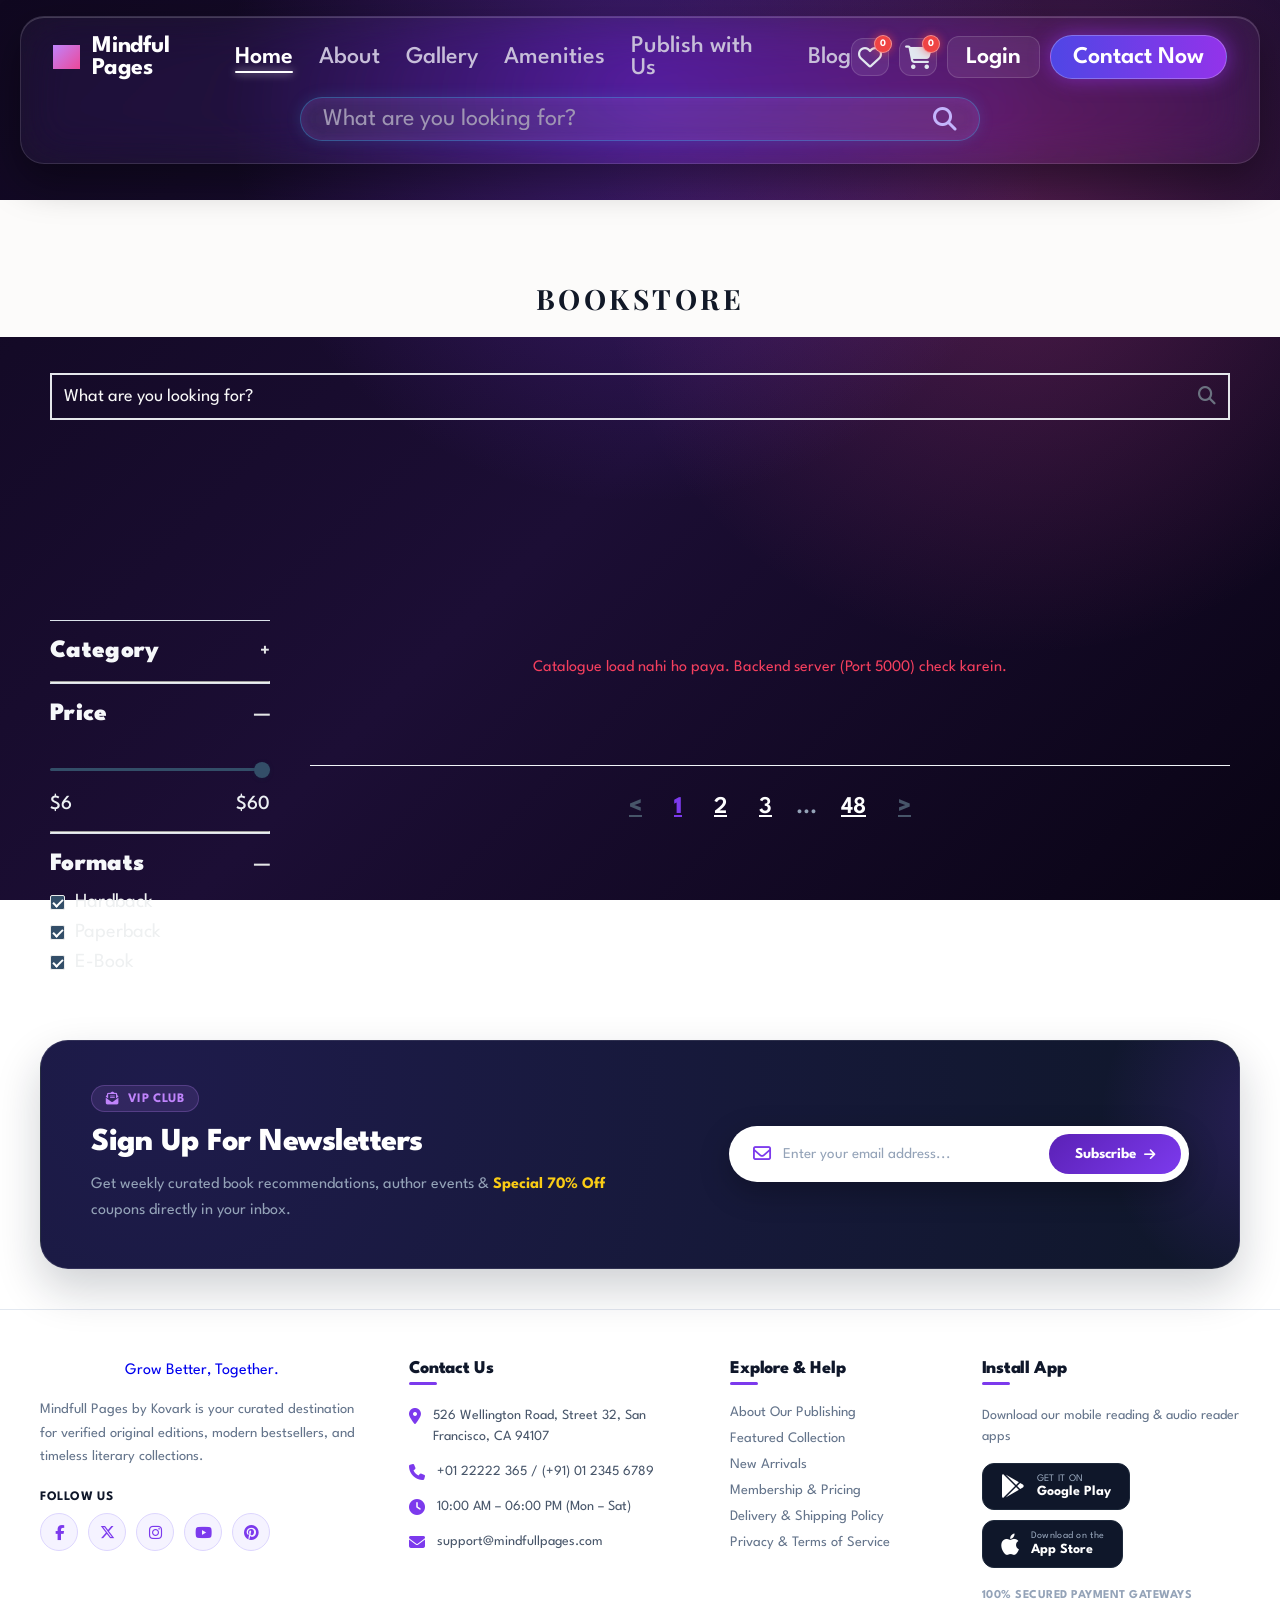
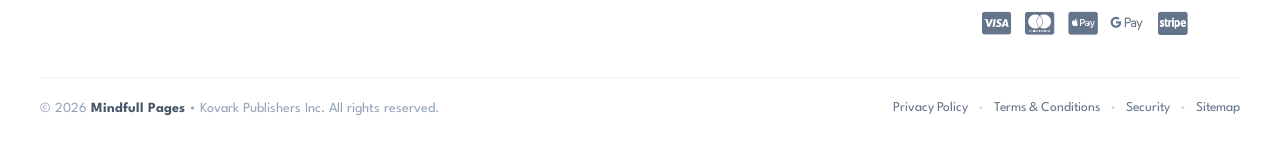
==== gallery.html @ 1dd11386 "first commit" ====
<!DOCTYPE html>
<html lang="en">

<head>
    <meta charset="UTF-8" />
    <meta name="viewport" content="width=device-width, initial-scale=1.0" />
    <title>Bookstore Gallery | Mindful Pages</title>

    <!-- Font Awesome Icons -->
    <link rel="stylesheet" href="https://cdnjs.cloudflare.com/ajax/libs/font-awesome/6.5.1/css/all.min.css" />

    <!-- Google Fonts: League Spartan & Playfair Display -->
    <link rel="stylesheet"
        href="https://fonts.googleapis.com/css2?family=League+Spartan:wght@300;400;500;600;700;800&family=Playfair+Display:wght@600;700;800&display=swap" />

    <!-- Global & Page CSS -->
    <link rel="stylesheet" href="css/global.css" />
    <link rel="stylesheet" href="css/home.css" />
    <link rel="stylesheet" href="css/gallery.css" />
    <link rel="stylesheet" href="css/Products.css" />
    
    <link rel="stylesheet" href="css/Footer.css" />
</head>

<body>

   <!-- 1. Header Section -->
   <section id="header">
  <div class="floating-navbar-container">
    <nav class="floating-navbar">
      
      <!-- Top Row: Logo, Menu, Action Buttons -->
      <div class="nav-top-row">
        <!-- Logo -->
        <a href="index.html" class="nav-brand">
          <i class="fa-solid fa-book-open brand-icon"></i>
          <div>
            <span class="brand-text">Mindful Pages</span>
          </div>
        </a>

        <!-- Navigation Links -->
        <ul class="nav-menu">
          <li><a href="index.html" class="nav-item active">Home</a></li>
          <li><a href="about.html" class="nav-item">About</a></li>
          <li><a href="gallery.html" class="nav-item">Gallery</a></li>
          <li><a href="amenities.html" class="nav-item">Amenities</a></li>
          <li><a href="publish.html" class="nav-item">Publish with Us</a></li>
          <li><a href="blog.html" class="nav-item">Blog</a></li>
        </ul>

        <!-- Right Side Button Group -->
        <div class="nav-btn-group">
          <!-- Wishlist -->
          <button type="button" class="btn-nav-icon nav-wishlist-icon" id="openWishlistBtn" aria-label="Wishlist">
            <i class="fa-regular fa-heart"></i>
            <span class="cart-badge-count" id="navWishlistCount">0</span>
          </button>

          <!-- Cart with Purple Badge -->
          <button type="button" class="btn-nav-icon" id="openCartBtn" aria-label="Cart">
            <i class="fa-solid fa-cart-shopping"></i>
            <span class="cart-badge-count" id="navCartCount">8</span>
          </button>

          <!-- Login Capsule -->
          <button class="btn-login" id="openLoginModal">Login</button>

          <!-- Glowing Contact Button -->
          <a href="#contact" class="btn-contact">Contact Now</a>
        </div>
      </div>

      <!-- Center Floating Search Bar (Card ke andar bottom-centered) -->
      <div class="home-search-box">
        <input 
          type="text" 
          id="homeSearchInput" 
          placeholder="What are you looking for?" 
          autocomplete="off" 
        />
        <button type="button" id="homeSearchBtn" aria-label="Search">
          <i class="fa-solid fa-magnifying-glass"></i>
        </button>
      </div>

    </nav>
  </div>
</section>

    <!-- 2. Header Title "BOOKSTORE" -->
    <div class="bookstore-top-bar">
        <h1 class="bookstore-title">BOOKSTORE</h1>
    </div>

    <!-- 3. Search Bar Container (Bugs: Fixed missing visual position) -->
    <div class="gallery-search-section">
        <div class="search-input-wrapper">
            <input type="text" id="gallerySearchInput" placeholder="What are you looking for?" />
            <button type="button" class="gallery-search-btn" aria-label="Submit Search">
                <i class="fa-solid fa-magnifying-glass"></i>
            </button>
        </div>
    </div>

    <!-- 4. Main Catalog Section (Fixed Sidebar + 4-Col Grid Height Overflow) -->
    <main class="gallery-layout-container">

        <!-- Left Filter Sidebar -->
        <!-- Left Filter Sidebar -->
      <aside class="gallery-sidebar">
  <!-- 1. Category Accordion -->
  <div class="filter-group">
    <div class="filter-heading" id="catHeading">
      <span>Category</span>
      <span class="toggle-icon">+</span>
    </div>
    <ul class="category-list collapsed" id="catList">
      <li class="cat-item active" data-category="all">All</li>
      <li class="cat-item" data-category="history">History</li>
      <li class="cat-item" data-category="spirit">Body, Mind & Spirit</li>
      <li class="cat-item" data-category="selfhelp">Self-Help</li>
      <li class="cat-item" data-category="business">Business & Economics</li>
      <li class="cat-item" data-category="fitness">Health & Fitness</li>
      <li class="cat-item" data-category="philosophy">Philosophy</li>
      <li class="cat-item" data-category="scifi">Sci-Fi</li>
      <li class="cat-item" data-category="fantasy">Fantasy</li>
    </ul>
  </div>

  <hr class="filter-divider" />

  <!-- 2. Price Range Slider -->
  <div class="filter-group">
    <div class="filter-heading" id="priceHeading">
      <span>Price</span>
      <span class="toggle-icon">—</span>
    </div>
    <div class="filter-body" id="priceBody">
      <div class="price-slider-wrap">
        <input type="range" id="priceRange" min="6" max="60" value="60" step="1" />
      </div>
      <div class="price-limits">
        <span>$6</span>
        <span id="priceValDisplay">$60</span>
      </div>
    </div>
  </div>

  <hr class="filter-divider" />

  <!-- 3. Formats Checkboxes -->
  <div class="filter-group">
    <div class="filter-heading" id="formatHeading">
      <span>Formats</span>
      <span class="toggle-icon">—</span>
    </div>
    <div class="filter-body" id="formatBody">
      <label class="custom-checkbox">
        <input type="checkbox" name="format" value="hardback" checked />
        <span class="checkmark"></span>
        <span class="label-text">Hardback</span>
      </label>
      <label class="custom-checkbox">
        <input type="checkbox" name="format" value="paperback" checked />
        <span class="checkmark"></span>
        <span class="label-text">Paperback</span>
      </label>
      <label class="custom-checkbox">
        <input type="checkbox" name="format" value="ebook" checked />
        <span class="checkmark"></span>
        <span class="label-text">E-Book</span>
      </label>
    </div>
  </div>
</aside>

        <!-- Right Books Section -->
        <section class="gallery-content">
          <div class="book-grid" id="bookGrid">
    <!-- Purane static cards yahan se hata diye gaye hain -->
  </div>

            <!-- Bottom Pagination -->
            <nav class="gallery-pagination" id="galleryPagination" aria-label="Book pages">
                <a href="#" class="page-arrow" aria-label="Previous">&lt;</a>
                <a href="#" class="page-num active">1</a>
                <a href="#" class="page-num">2</a>
                <a href="#" class="page-num">3</a>
                <span class="page-dots">...</span>
                <a href="#" class="page-num">48</a>
                <a href="#" class="page-arrow" aria-label="Next">&gt;</a>
            </nav>
        </section>
    </main>
    <!-- 9. Newsletter Section -->
    <section id="newsletter" class="newsletter-section section-p1">
        <div class="newsletter-card">
            <div class="news-text-content">
                <span class="news-tag">
                    <i class="fa-solid fa-envelope-open-text"></i> VIP Club
                </span>
                <h3 class="news-title">Sign Up For Newsletters</h3>
                <p class="news-desc">
                    Get weekly curated book recommendations, author events & <span class="highlight">Special 70%
                        Off</span> coupons directly in your inbox.
                </p>
            </div>

            <form class="news-form-container" id="newsletterForm" novalidate>
                <div class="news-input-box">
                    <i class="fa-regular fa-envelope news-input-icon"></i>
                    <input type="email" id="newsEmail" placeholder="Enter your email address..." autocomplete="email"
                        required />
                </div>
                <button type="submit" class="news-submit-btn" id="newsSubmitBtn">
                    <span class="btn-text">Subscribe</span>
                    <i class="fa-solid fa-arrow-right btn-icon"></i>
                </button>
            </form>
        </div>
    </section>

    <!-- 10. Main Footer Section -->
    <footer id="footer2" class="main-footer section-p1">
        <div class="footer-container">
            <!-- Col 1: Brand & Socials -->
            <div class="footer-col brand-col">
                <a href="index.html" class="nav-brand footer-brand">
                    <span class="brand-text">Kovark</span>
                    <span class="brand-subtext">Grow Better, Together.</span>
                </a>
                <p class="brand-about">
                    Mindfull Pages by Kovark is your curated destination for verified original editions, modern
                    bestsellers, and timeless literary collections.
                </p>
                <div class="footer-social-wrap">
                    <span class="social-label">Follow Us</span>
                    <div class="social-icons">
                        <a href="#" aria-label="Facebook"><i class="fa-brands fa-facebook-f"></i></a>
                        <a href="#" aria-label="X Twitter"><i class="fa-brands fa-x-twitter"></i></a>
                        <a href="#" aria-label="Instagram"><i class="fa-brands fa-instagram"></i></a>
                        <a href="#" aria-label="YouTube"><i class="fa-brands fa-youtube"></i></a>
                        <a href="#" aria-label="Pinterest"><i class="fa-brands fa-pinterest"></i></a>
                    </div>
                </div>
            </div>

            <!-- Col 2: Contact Information -->
            <div class="footer-col contact-col">
                <h4 class="col-heading">Contact Us</h4>
                <ul class="contact-list">
                    <li>
                        <i class="fa-solid fa-location-dot"></i>
                        <span>526 Wellington Road, Street 32, San Francisco, CA 94107</span>
                    </li>
                    <li>
                        <i class="fa-solid fa-phone"></i>
                        <span>+01 22222 365 / (+91) 01 2345 6789</span>
                    </li>
                    <li>
                        <i class="fa-solid fa-clock"></i>
                        <span>10:00 AM – 06:00 PM (Mon – Sat)</span>
                    </li>
                    <li>
                        <i class="fa-solid fa-envelope"></i>
                        <span>support@mindfullpages.com</span>
                    </li>
                </ul>
            </div>

            <!-- Col 3: Quick Links -->
            <div class="footer-col links-col">
                <h4 class="col-heading">Explore & Help</h4>
                <ul class="footer-links">
                    <li><a href="#about">About Our Publishing</a></li>
                    <li><a href="#featured-products">Featured Collection</a></li>
                    <li><a href="#new-arrivals">New Arrivals</a></li>
                    <li><a href="#pricing">Membership & Pricing</a></li>
                    <li><a href="#">Delivery & Shipping Policy</a></li>
                    <li><a href="#">Privacy & Terms of Service</a></li>
                </ul>
            </div>

            <!-- Col 4: App Downloads & Payments -->
            <div class="footer-col install-col">
                <h4 class="col-heading">Install App</h4>
                <p class="app-sub">Download our mobile reading & audio reader apps</p>

                <div class="app-store-btns">
                    <a href="#" class="store-pill">
                        <i class="fa-brands fa-google-play"></i>
                        <div>
                            <small>GET IT ON</small>
                            <strong>Google Play</strong>
                        </div>
                    </a>
                    <a href="#" class="store-pill">
                        <i class="fa-brands fa-apple"></i>
                        <div>
                            <small>Download on the</small>
                            <strong>App Store</strong>
                        </div>
                    </a>
                </div>

                <span class="payment-label">100% Secured Payment Gateways</span>
                <div class="payment-gateways">
                    <i class="fa-brands fa-cc-visa"></i>
                    <i class="fa-brands fa-cc-mastercard"></i>
                    <i class="fa-brands fa-cc-apple-pay"></i>
                    <i class="fa-brands fa-google-pay"></i>
                    <i class="fa-brands fa-cc-stripe"></i>
                </div>
            </div>
        </div>

        <!-- Bottom Copyright Bar -->
        <div class="footer-bottom-bar">
            <p class="copyright-text">
                © 2026 <strong>Mindfull Pages</strong> • Kovark Publishers Inc. All rights reserved.
            </p>
            <div class="footer-legal-links">
                <a href="#">Privacy Policy</a>
                <span class="sep">•</span>
                <a href="#">Terms & Conditions</a>
                <span class="sep">•</span>
                <a href="#">Security</a>
                <span class="sep">•</span>
                <a href="#">Sitemap</a>
            </div>
        </div>
    </footer>

    <!-- JS Modular Controller & Logic -->
    <script src="js/gallery.js"></script>
    <script src="js/common.js"></script>

  
</body>

</html>
---- css/global.css ----
@import url('https://fonts.googleapis.com/css2?family=League+Spartan:wght@300;400;500;600;700;800;900&display=swap');

@import url('https://fonts.googleapis.com/css2?family=Plus+Jakarta+Sans:wght@400;500;600;700;800&display=swap');

:root {
  --bg-dark: #0f0720;
  --text-main: #ffffff;
  --text-muted: #a39bb8;
  --primary-purple: #7c3aed;
  --primary-indigo: #4f46e5;
  --glass-bg: rgba(255, 255, 255, 0.07);
  --glass-border: rgba(255, 255, 255, 0.12);
  --glass-blur: blur(14px);
  --gradient-accent: linear-gradient(90deg, #f43f5e 0%, #fb923c 100%);
  --btn-gradient: linear-gradient(135deg, #7c3aed 0%, #4f46e5 100%);
}

* {
  margin: 0;
  padding: 0;
  box-sizing: border-box;
  font-family: 'League Spartan', sans-serif;
}

body {
 font-family: 'Plus Jakarta Sans', sans-serif;
  color: var(--text-main);
  background: 
    radial-gradient(circle at 75% 35%, rgba(21, 172, 199, 0.35) 0%, transparent 50%),
    radial-gradient(circle at 20% 15%, rgba(244, 244, 247, 0.25) 0%, transparent 45%),
    linear-gradient(135deg, #f7f7f7 0%, #1e0d38 50%, #ffffff 100%);
  background-attachment: fixed;
  min-height: 100vh;
}

/* Glassmorphism utility */
.glass-box {
  background: var(--glass-bg);
  backdrop-filter: var(--glass-blur);
  -webkit-backdrop-filter: var(--glass-blur);
  border: 1px solid var(--glass-border);
}

/* Har section ka fixed responsive container taaki content dono taraf se barabar space chode */
#hero,
#feature,
#product1,
#sm-banner,
#banner3,
#footer,
#footer2 {
  width: 100%;
  max-width: 1740px; /* Standard wide screen layout */

  margin-right: auto;
  box-sizing: border-box;
}

/* Left aur Right standard padding */
.section-p1 {
  padding: 50px 40px;
}

/* .section-m1 {
  margin-top: 50px;
  margin-bottom: 50px;
} */

@media (max-width: 1200px) {
  .section-p1 {
    padding: 40px 30px;
  }
}

@media (max-width: 799px) {
  .section-p1 {
    padding: 30px 20px;
  }
}

/* ================= GLOBAL FLOATING NAVBAR ICONS & BADGES ================= */
.nav-wishlist-icon {
    background: #fee2e2 !important;
    color: #ef4444 !important;
    border: none;
    cursor: pointer;
    border-radius: 50%;
    width: 40px;
    height: 40px;
    display: inline-flex;
    align-items: center;
    justify-content: center;
    position: relative;
    transition: transform 0.2s ease;
}

.nav-wishlist-icon:hover {
    transform: scale(1.08);
}

.nav-wishlist-icon i {
    font-size: 18px;
    color: #ef4444;
}

.cart-badge-count {
    position: absolute;
    top: -3px;
    right: -3px;
    background: #ef4444;
    color: #ffffff;
    font-size: 11px;
    font-weight: 700;
    min-width: 18px;
    height: 18px;
    border-radius: 50%;
    display: flex;
    align-items: center;
    justify-content: center;
    padding: 0 3px;
    box-sizing: border-box;
}

/* ================= UNIVERSAL OVERLAY ================= */
.global-drawer-overlay {
    position: fixed;
    top: 0;
    left: 0;
    width: 100vw;
    height: 100vh;
    background: rgba(246, 246, 247, 0.5);
    backdrop-filter: blur(2px);
    z-index: 9998;
    opacity: 0;
    visibility: hidden;
    transition: all 0.3s ease;
}

.global-drawer-overlay.active {
    opacity: 1;
    visibility: visible;
}

/* ================= SLIDE-OUT DRAWERS (WISHLIST & CART) ================= */
.global-slide-drawer {
    position: fixed;
    top: 0;
    right: -450px;
    width: 390px;
    max-width: 90vw;
    height: 100vh;
    background: #ffffff;
    box-shadow: -10px 0 35px rgba(0, 0, 0, 0.18);
    z-index: 9999;
    display: flex;
    flex-direction: column;
    transition: right 0.35s cubic-bezier(0.4, 0, 0.2, 1);
    box-sizing: border-box;
}

.global-slide-drawer.open {
    right: 0;
}

.drawer-header {
    display: flex;
    align-items: center;
    justify-content: space-between;
    padding: 22px 20px;
    border-bottom: 1px solid #f1f5f9;
}

.drawer-header h3 {
    margin: 0;
    font-size: 20px;
    font-weight: 700;
    color: #102a43;
}

.drawer-close-btn {
    background: transparent;
    border: none;
    font-size: 22px;
    color: #64748b;
    cursor: pointer;
}

.drawer-items-container {
    flex: 1;
    overflow-y: auto;
    padding: 16px 20px;
    display: flex;
    flex-direction: column;
    gap: 16px;
}

.drawer-item-row {
    display: flex;
    gap: 14px;
    padding-bottom: 14px;
    border-bottom: 1px solid #f1f5f9;
    align-items: flex-start;
}

.drawer-item-thumb {
    width: 70px;
    height: 98px;
    border-radius: 4px;
    overflow: hidden;
    flex-shrink: 0;
    box-shadow: 0 3px 8px rgba(0,0,0,0.08);
}

.drawer-item-thumb img {
    width: 100%;
    height: 100%;
    object-fit: cover;
}

.drawer-item-details {
    flex: 1;
    display: flex;
    flex-direction: column;
}

.drawer-item-title {
    font-size: 15px;
    font-weight: 700;
    color: #102a43;
    margin: 0 0 6px 0;
}

.drawer-item-price {
    font-size: 15px;
    font-weight: 700;
    color: #102a43;
    margin-bottom: 10px;
}

.drawer-action-btn {
    background: #102a43;
    color: #ffffff;
    border: none;
    border-radius: 4px;
    padding: 7px 12px;
    font-size: 13px;
    font-weight: 700;
    cursor: pointer;
    text-align: center;
}

.drawer-action-btn:hover {
    background: #1e3a5f;
}

.drawer-del-btn {
    background: transparent;
    border: none;
    color: #94a3b8;
    cursor: pointer;
    font-size: 16px;
    margin-left: auto;
}

.drawer-del-btn:hover {
    color: #ef4444;
}

/* Cart Bottom Checkout Panel */
.drawer-footer-checkout {
    padding: 20px;
    border-top: 1px solid #f1f5f9;
    background: #fafbfc;
}

.drawer-subtotal {
    display: flex;
    justify-content: space-between;
    font-size: 18px;
    font-weight: 700;
    color: #102a43;
    margin-bottom: 14px;
}

.btn-checkout-now {
    width: 100%;
    padding: 12px 0;
    background: #7c3aed;
    color: #ffffff;
    font-size: 16px;
    font-weight: 700;
    border: none;
    border-radius: 6px;
    cursor: pointer;
}

.btn-checkout-now:hover {
    background: #6d28d9;
}

/* ================= UNIVERSAL LOGIN MODAL ================= */
.global-modal-dialog {
    position: fixed;
    top: 50%;
    left: 50%;
    transform: translate(-50%, -50%) scale(0.95);
    width: 420px;
    max-width: 90vw;
    background: #ffffff;
    border-radius: 12px;
    box-shadow: 0 20px 45px rgba(0, 0, 0, 0.25);
    z-index: 10000;
    padding: 30px;
    box-sizing: border-box;
    opacity: 0;
    visibility: hidden;
    transition: all 0.3s cubic-bezier(0.4, 0, 0.2, 1);
}

.global-modal-dialog.show {
    opacity: 1;
    visibility: visible;
    transform: translate(-50%, -50%) scale(1);
}

.login-modal-header {
    display: flex;
    justify-content: space-between;
    align-items: center;
    margin-bottom: 22px;
}

.login-modal-header h3 {
    margin: 0;
    font-size: 24px;
    font-weight: 700;
    color: #102a43;
}

.login-form-group {
    margin-bottom: 16px;
    display: flex;
    flex-direction: column;
    text-align: left;
}

.login-form-group label {
    font-size: 14px;
    font-weight: 600;
    color: #334e68;
    margin-bottom: 6px;
}

.login-form-group input {
    height: 44px;
    border: 1px solid #cbd5e1;
    border-radius: 6px;
    padding: 0 14px;
    font-size: 15px;
    outline: none;
}

.login-form-group input:focus {
    border-color: #7c3aed;
}

.btn-submit-auth {
    width: 100%;
    height: 46px;
    background: #7c3aed;
    color: #ffffff;
    border: none;
    border-radius: 6px;
    font-size: 16px;
    font-weight: 700;
    cursor: pointer;
    margin-top: 10px;
}

.btn-submit-auth:hover {
    background: #6d28d9;
}

/* Global Toast Popup */
.global-toast-notification {
    position: fixed;
    bottom: 25px;
    right: 25px;
    background: #102a43;
    color: #ffffff;
    padding: 12px 22px;
    border-radius: 8px;
    font-size: 15px;
    font-weight: 600;
    box-shadow: 0 10px 25px rgba(0, 0, 0, 0.2);
    opacity: 0;
    visibility: hidden;
    transform: translateY(20px);
    transition: all 0.3s ease;
    z-index: 10001;
    display: flex;
    align-items: center;
    gap: 10px;
}

.global-toast-notification.active {
    opacity: 1;
    visibility: visible;
    transform: translateY(0);
}
---- css/home.css ----
/* ==========================================================================
   EXACT IMAGE 2 REPLICA NAVBAR STYLES
   ========================================================================== */

/* Outer container ko screen ke top par fix karna */
.floating-navbar-container {
  position: fixed !important;
  top: 16px;
  left: 50%;
  transform: translateX(-50%);
  width: calc(100% - 40px); /* Side se 20px padding banaye rakhega */
  max-width: 1480px;
  z-index: 1000; /* Content ke upar float karega */
  padding: 0 !important;
  background: transparent !important;
}


/* Navbar fixed hone par neeche ka Hero content chhupe na, isliye hero section me top margin/padding */
#header + section,
.hero-container,
main {
  padding-top: 180px !important;
}

/* ==========================================================================
   2. PERFECT FROSTED TRANSPARENCY (GLASS LOOK)
   ========================================================================== */

.floating-navbar {
  /* Halka white tint taaki piche ka violet/purple ambient color clearly dikhe */
  background: rgba(255, 255, 255, 0.04) !important;
  
  /* Frosted glass blur effect */
  backdrop-filter: blur(24px) saturate(160%) !important;
  -webkit-backdrop-filter: blur(24px) saturate(160%) !important;

  /* Subtle border + inner top highlight taaki glass ka 3D edge dikhe */
  border: 1px solid rgba(255, 255, 255, 0.12) !important;
  border-radius: 24px !important;
  box-shadow: 
    0 16px 40px rgba(0, 0, 0, 0.4),
    inset 0 1px 0 rgba(255, 255, 255, 0.18) !important;

  padding: 18px 32px 22px 32px;
  display: flex;
  flex-direction: column;
  gap: 18px;
}

/* ==========================================================================
   3. BODY BACKGROUND GLOW (Transparency dikhane ke liye zaroori)
   ========================================================================== */

/* Glass effect tab tak visually achha nahi lagta jab tak background me light spots na hon */
body {
  background: 
    radial-gradient(circle at 50% 10%, rgba(138, 58, 237, 0.35) 0%, transparent 40%),
    radial-gradient(circle at 80% 25%, rgba(236, 72, 153, 0.25) 0%, transparent 35%),
    linear-gradient(135deg, #100820 0%, #1c0e35 50%, #090414 100%) !important;
  background-attachment: fixed !important;
}

/* 2. Top Bar Flexbox */
.nav-top-row {
  display: flex;
  align-items: center;
  justify-content: space-between;
  width: 100%;
}

/* 3. Brand / Logo */
.nav-brand {
  display: flex;
  align-items: center;
  gap: 12px;
  text-decoration: none;
}

.brand-icon {
  font-size: 1.5rem;
  background: linear-gradient(135deg, #c084fc 0%, #ec4899 100%);
  -webkit-text-fill-color: transparent;
}

.brand-text {
  font-size: 1.5rem;
  font-weight: 700;
  color: #ffffff;
  letter-spacing: -0.01em;
}

/* 4. Menu Links */
.nav-menu {
  display: flex;
  align-items: center;
  gap: 26px;
  list-style: none;
  margin: 0;
  padding: 0;
}

.nav-item {
  font-size: 1.5rem; /* 14px sleek typography */
  font-weight: 500;
  color: #c7bed9;
  text-decoration: none;
  position: relative;
  padding-bottom: 5px;
  transition: color 0.2s ease;
}

.nav-item:hover {
  color: #ffffff;
}

/* Image 2 Active Underline Effect */
.nav-item.active {
  color: #ffffff;
  font-weight: 600;
}

.nav-item.active::after {
  content: '';
  position: absolute;
  left: 0;
  bottom: 0;
  width: 100%;
  height: 2px;
  background: #ffffff;
  border-radius: 2px;
  box-shadow: 0 0 8px rgba(255, 255, 255, 0.8);
}

/* 5. Right Side Buttons */
.nav-btn-group {
  display: flex;
  align-items: center;
  gap: 10px;
}

/* Heart & Cart Glass Squares */
.btn-nav-icon {
  width: 38px;
  height: 38px;
  border-radius: 12px;
  background: rgba(255, 255, 255, 0.08) !important;
  border: 1px solid rgba(255, 255, 255, 0.15) !important;
  color: #ded8eb !important;
  display: flex;
  align-items: center;
  justify-content: center;
  cursor: pointer;
  position: relative;
  font-size: 1.5rem;
  transition: all 0.2s ease;
}

.btn-nav-icon:hover {
  background: rgba(255, 255, 255, 0.16) !important;
  color: #ffffff !important;
}

/* Cart Purple Badge '8' */
.cart-badge-count {
  position: absolute;
  top: -4px;
  right: -4px;
  background: #9333ea !important;
  color: #ffffff !important;
  font-size: 18px;
  font-weight: 700;
  line-height: 1;
  padding: 2.5px 5px;
  border-radius: 9999px;
  border: 1px solid rgba(255, 255, 255, 0.3);
}
/* Cart ani Wishlist badge count la Red color karnyasathi */
#navCartCount,
#navWishlistCount {
  background: #ef4444 !important; /* Bright Red background */
  color: #ffffff !important;      /* White text */
  border: 1px solid rgba(255, 255, 255, 0.4) !important;
  box-shadow: 0 0 10px rgba(239, 68, 68, 0.7) !important; /* Red glow effect */
}
/* Login Glass Capsule Button */
.btn-login {
  background: rgba(255, 255, 255, 0.07) !important;
  border: 1px solid rgba(255, 255, 255, 0.15) !important;
  border-radius: 9999px;
  color: #ffffff;
  font-size: 0.85rem;
  font-weight: 600;
  padding: 8px 18px;
  cursor: pointer;
  transition: all 0.2s ease;
}

.btn-login:hover {
  background: rgba(255, 255, 255, 0.15) !important;
}

/* Contact Now Vibrant Glowing Button */
.btn-contact {
  background: linear-gradient(90deg, #4f46e5 0%, #9333ea 100%) !important;
  color: #ffffff !important;
  text-decoration: none;
  font-size: 1.5rem;
  font-weight: 600;
  padding: 8.5px 22px;
  border-radius: 9999px;
  border: 1px solid rgba(255, 255, 255, 0.25);
  box-shadow: 0 0 20px rgba(147, 51, 234, 0.6) !important;
  transition: all 0.25s ease;
  white-space: nowrap;
}

.btn-contact:hover {
  box-shadow: 0 0 28px rgba(147, 51, 234, 0.85) !important;
  transform: translateY(-1px);
}

/* 6. Centered Search Pill with Dual Glow Border */
.home-search-box {
  width: 100%;
  max-width: 680px;
  margin: 0 auto;
  display: flex;
  align-items: center;
  justify-content: space-between;
  padding: 9px 22px;
  border-radius: 9999px;
  
  /* Glass fill */
  background: rgba(255, 255, 255, 0.05) !important;
  backdrop-filter: blur(16px);
  -webkit-backdrop-filter: blur(16px);

  /* Dual Edge Glow (Cyan left, Violet right) */
  border: 1px solid rgba(56, 189, 248, 0.35) !important;
  box-shadow: 
    0 0 15px rgba(56, 189, 248, 0.15),
    inset 0 0 14px rgba(168, 85, 247, 0.18) !important;
}

#homeSearchInput {
  width: 100%;
  background: transparent !important;
  border: none !important;
  outline: none !important;
  color: #ffffff !important;
  font-size: 1.5rem;
}

#homeSearchInput::placeholder {
  color: #9f96b3;
}

#homeSearchBtn {
  background: transparent !important;
  border: none !important;
  color: #c4b5fd;
  cursor: pointer;
  font-size: 1.5rem;
  display: flex;
  align-items: center;
}
#homeSearchBtn:hover {
  color: #ffffff;
}

/* Icon Buttons (Wishlist & Cart) */
.btn-nav-icon {
  width: 38px;
  height: 38px;
  border-radius: 12px;
  /* White background ko transparent glass me badlein */
  background: rgba(255, 255, 255, 0.08) !important;
  border: 1px solid rgba(255, 255, 255, 0.14) !important;
  color: #e2e8f0 !important;
  display: inline-flex;
  align-items: center;
  justify-content: center;
  cursor: pointer;
  position: relative;
  outline: none;
  padding: 0;
}

.btn-nav-icon i {
  color: #e2e8f0 !important;
  font-size: 1.5rem;
}

.btn-nav-icon:hover {
  color: #ffffff;
  transform: translateY(-1px);
}

/* Badge Styling */
.cart-badge-count {
  position: absolute;
  top: -4px;
  right: -4px;
  background: #a855f7 !important;
  color: #ffffff !important;
  font-size: 10px;
  font-weight: 700;
  border-radius: 9999px;
  padding: 2px 5px;
  line-height: 1;
}

/* Login Button */
.btn-login {
background: rgba(255, 255, 255, 0.06);
  border: 1px solid rgba(255, 255, 255, 0.12);
  border-radius: 12px;
  padding: 9px 18px;
  color: #ffffff;
  font-size: 1.5rem; /* 14px */
  font-weight: 600;
  cursor: pointer;
}

.btn-login:hover {
  color: #ffffff;
}

/* Contact Button */
.btn-contact {
 background: linear-gradient(90deg, #6366f1 0%, #a855f7 100%);
  border-radius: 9999px;
  border: 1px solid rgba(255, 255, 255, 0.25);
  padding: 10px 22px;
  color: #ffffff;
  font-size: 1.5rem; /* 14px */
  font-weight: 600;
  text-decoration: none;
  box-shadow: 0 0 16px rgba(168, 85, 247, 0.55);
}

.btn-contact:hover {
  opacity: 0.92;
  box-shadow: 0 6px 24px rgba(124, 58, 237, 0.6);
  transform: translateY(-1px);
}

/* ==========================================================================
   6. MODAL OVERLAY & BOXES (SEARCH & LOGIN)
   ========================================================================== */
.modal-overlay {
  position: fixed;
  inset: 0;
  background: rgba(8, 4, 16, 0.75);
  backdrop-filter: blur(8px);
  -webkit-backdrop-filter: blur(8px);
  display: flex;
  align-items: center;
  justify-content: center;
  z-index: 9999;
  opacity: 0;
  visibility: hidden;
  transition: all 0.25s ease-in-out;
  padding: 20px;
}

/* Active State for Modals (add via JS) */
.modal-overlay.active {
  opacity: 1;
  visibility: visible;
}

.modal-close-icon {
  background: transparent;
  border: none;
  color: #a39bb8;
  font-size: 1.6rem;
  cursor: pointer;
  line-height: 1;
  transition: color 0.2s ease;
}

.modal-close-icon:hover {
  color: #ffffff;
}

/* --- Search Modal Box --- */
.search-modal-box {
  background: rgba(22, 13, 38, 0.95);
  border: 1px solid rgba(255, 255, 255, 0.12);
  border-radius: 20px;
  width: 100%;
  max-width: 600px;
  padding: 24px;
  box-shadow: 0 20px 45px rgba(0, 0, 0, 0.6);
}

.search-modal-header {
  display: flex;
  align-items: center;
  gap: 12px;
  border-bottom: 1px solid rgba(255, 255, 255, 0.1);
  padding-bottom: 14px;
}

.search-modal-icon {
  color: #a39bb8;
  font-size: 1.1rem;
}

#searchInput {
  flex: 1;
  background: transparent;
  border: none;
  outline: none;
  color: #ffffff;
  font-size: 1rem;
}

#searchInput::placeholder {
  color: #6b6380;
}

.search-modal-body {
  padding-top: 18px;
}

.search-tag-title {
  font-size: 0.78rem;
  color: #a39bb8;
  text-transform: uppercase;
  letter-spacing: 0.5px;
  font-weight: 600;
  display: block;
  margin-bottom: 10px;
}

.search-tags {
  display: flex;
  flex-wrap: wrap;
  gap: 8px;
}

.tag-item {
  background: rgba(255, 255, 255, 0.08);
  border: 1px solid rgba(255, 255, 255, 0.08);
  color: #d8b4fe;
  font-size: 0.8rem;
  padding: 5px 12px;
  border-radius: 9999px;
  cursor: pointer;
  transition: all 0.2s ease;
}

.tag-item:hover {
  background: rgba(124, 58, 237, 0.25);
  color: #ffffff;
}

/* --- Login Modal Box --- */
.login-modal-box {
  background: rgba(22, 13, 38, 0.95);
  border: 1px solid rgba(255, 255, 255, 0.12);
  border-radius: 20px;
  width: 100%;
  max-width: 420px;
  padding: 28px;
  position: relative;
  box-shadow: 0 20px 45px rgba(0, 0, 0, 0.6);
}

.login-modal-box .modal-close-icon {
  position: absolute;
  top: 18px;
  right: 18px;
}

.modal-header h3 {
  color: #ffffff;
  font-size: 1.4rem;
  font-weight: 700;
  margin-bottom: 4px;
}

.modal-header p {
  color: #a39bb8;
  font-size: 0.85rem;
  margin-bottom: 22px;
}

.modal-form {
  display: flex;
  flex-direction: column;
  gap: 16px;
}

.input-field {
  display: flex;
  flex-direction: column;
  gap: 6px;
}

.input-field label {
  color: #e2e8f0;
  font-size: 0.8rem;
  font-weight: 600;
}

.input-field input {
  background: rgba(255, 255, 255, 0.06);
  border: 1px solid rgba(255, 255, 255, 0.12);
  border-radius: 10px;
  padding: 10px 14px;
  color: #ffffff;
  font-size: 0.9rem;
  outline: none;
  transition: border-color 0.2s ease;
}

.input-field input:focus {
  border-color: rgba(168, 85, 247, 0.8);
}

.input-field input::placeholder {
  color: #6b6380;
}

.btn-modal-submit {
  background: linear-gradient(135deg, #7c3aed 0%, #4f46e5 100%);
  color: #ffffff;
  border: none;
  border-radius: 10px;
  padding: 12px;
  font-size: 0.9rem;
  font-weight: 600;
  cursor: pointer;
  margin-top: 6px;
  box-shadow: 0 4px 16px rgba(124, 58, 237, 0.4);
  transition: opacity 0.2s ease;
}

.btn-modal-submit:hover {
  opacity: 0.92;
}

/* ==========================================================================
   7. RESPONSIVE BREAKPOINTS
   ========================================================================== */
@media (max-width: 1080px) {
  .nav-menu {
    display: none; /* Tablet / mobile view navigation hidden */
  }

  .home-search-box {
    display: none; /* Large search hides in navbar, triggered via modal */
  }
}

@media (max-width: 640px) {
  .floating-navbar-container {
    padding: 14px 12px 0 12px;
  }

  .floating-navbar {
    padding: 10px 16px;
  }
/* ==========================================================================
   3. FEATURES SERVICES BADGES SECTION
   ========================================================================== */

.features-section {
  width: 100%;
  padding: 35px 0 45px 0;
  background-color: #ffffff;
}

/* 90% Container Grid */
.features-container {
  width: 90%;
  max-width: 1350px;
  margin: 0 auto;
  display: grid;
  grid-template-columns: repeat(6, 1fr);
  gap: 18px;
  box-sizing: border-box;
}

/* Feature Card Frame */
.feature-card {
  background: #ffffff;
  border: 1px solid #eef2f6;
  border-radius: 14px;
  padding: 22px 14px;
  display: flex;
  flex-direction: column;
  align-items: center;
  justify-content: center;
  gap: 14px;
  cursor: pointer;
  box-shadow: 0 4px 15px rgba(0, 0, 0, 0.03);
  transition: transform 0.35s cubic-bezier(0.165, 0.84, 0.44, 1),
              box-shadow 0.35s ease,
              border-color 0.35s ease;
  position: relative;
  overflow: hidden;
}

/* Hover Lift & Glow */
.feature-card:hover {
  transform: translateY(-8px);
  box-shadow: 0 12px 28px rgba(15, 23, 42, 0.08);
  border-color: #cbd5e1;
}

/* Icon Container */
.feature-icon-wrapper {
  width: 80px;
  height: 80px;
  display: flex;
  align-items: center;
  justify-content: center;
  font-size: 28px;
  transition: transform 0.4s ease;
}

.feature-card:hover .feature-icon-wrapper {
  transform: scale(1.12) rotate(3deg);
}

.feature-icon-wrapper img {
  width: 100%;
  height: 100%;
  object-fit: contain;
}

/* Tag Text Pill */
.feature-tag {
  font-size: 16px;
  font-weight: 600;
  padding: 5px 12px;
  border-radius: 6px;
  text-align: center;
  white-space: nowrap;
  letter-spacing: 0.2px;
  transition: background-color 0.25s ease, color 0.25s ease;
}

/* ================= HOME BOOK CARDS INTERACTIVE STYLES ================= */
.pro-card {
    position: relative;
    background: #ffffff;
    border-radius: 8px;
    padding: 12px;
    border: 1px solid #f1f5f9;
    transition: transform 0.25s ease, box-shadow 0.25s ease;
    display: flex;
    flex-direction: column;
    align-items: center;
    text-align: center;
}

.pro-card:hover {
    transform: translateY(-4px);
    box-shadow: 0 10px 25px rgba(16, 42, 67, 0.08);
}

.pro-img-box {
    position: relative;
    width: 100%;
    max-width: 190px;
    height: 260px;
    background: #f8fafc;
    border-radius: 6px;
    overflow: hidden;
    margin-bottom: 12px;
    display: flex;
    align-items: center;
    justify-content: center;
}

.pro-img-box img {
    width: 100%;
    height: 100%;
    object-fit: cover;
    display: block;
    transition: transform 0.35s ease, filter 0.35s ease;
}

.pro-card:hover .pro-img-box img {
    transform: scale(1.04);
    filter: brightness(0.92);
}

/* 1. TOP-RIGHT FLOATING WISHLIST HEART BUTTON */
.btn-card-wishlist {
    position: absolute;
    top: 10px;
    right: 10px;
    width: 34px;
    height: 34px;
    background: rgba(255, 255, 255, 0.9);
    backdrop-filter: blur(4px);
    border: 1px solid rgba(226, 232, 240, 0.8);
    border-radius: 50%;
    display: flex;
    align-items: center;
    justify-content: center;
    cursor: pointer;
    z-index: 8;
    color: #475569;
    font-size: 15px;
    box-shadow: 0 3px 8px rgba(0, 0, 0, 0.1);
    transition: all 0.2s ease;
}

.btn-card-wishlist:hover {
    transform: scale(1.12);
    color: #ef4444;
}

/* Active Wishlisted State */
.btn-card-wishlist.active {
    background: #fee2e2;
    border-color: #ef4444;
    color: #ef4444;
}

.btn-card-wishlist.active i {
    font-weight: 900;
}

/* 2. CENTERED QUICK VIEW BUTTON */
/* Card Image Container (Zaroori: overflow hidden taaki button bahar chhipa rahe) */
.pro-img-box {
  position: relative;
  width: 100%;
  height: 310px;
  overflow: hidden; /* Button ko boundary ke bahar hide rakhega */
  background: #f8fafc;
  display: flex;
  align-items: center;
  justify-content: center;
}

/* Images transition */
.pro-img-box img {
  width: 100%;
  height: 100%;
  object-fit: cover;
  display: block;
  transition: transform 0.5s cubic-bezier(0.25, 0.8, 0.25, 1), opacity 0.4s ease;
}

.pro-card:hover .pro-img-box img {
  transform: scale(1.05);
}

/* ========================================================
   SQUARE BOTTOM STRIP QUICK VIEW (Image 2 jaisa)
   ======================================================== */
.quick-view-btn {
  position: absolute;
  bottom: 0;
  left: 0;
  width: 100%; /* Pura bottom strip cover karega */
  padding: 13px 0;
  
  /* Pure Square Design (No Pill/Circle) */
  border-radius: 0;
  border: none;
  border-top: 1px solid rgba(226, 232, 240, 0.8);
  
  /* Clean White Semi-Transparent Background */
  background: rgba(255, 255, 255, 0.94);
  backdrop-filter: blur(8px);
  color: #0b1a30;
  
  font-size: 0.95rem;
  font-weight: 700;
  letter-spacing: 0.4px;
  text-align: center;
  text-decoration: none;
  cursor: pointer;
  z-index: 10;
  
  /* DEFAULT STATE: Cover ke bilkul niche hidden rahega */
  transform: translateY(100%);
  opacity: 0;
  visibility: hidden;
  
  /* Ultra-Smooth Upward Transition */
  transition: transform 0.35s cubic-bezier(0.22, 1, 0.36, 1),
              opacity 0.25s ease,
              background-color 0.2s ease,
              color 0.2s ease;
}

/* HOVER EFFECT: Card ya Image par mouse aate hi smooth slide-up */
.pro-card:hover .quick-view-btn,
.pro-img-box:hover .quick-view-btn {
  transform: translateY(0); /* Niche se nikal kar theek bottom par aayega */
  opacity: 1;
  visibility: visible;
}

/* Quick View Button par Mouse Hover Effect */
.quick-view-btn:hover {
  background: #6366f1;
  color: #ffffff;
}
/* 3. DETAILS & ACTIONS */
.pro-details {
    width: 100%;
    display: flex;
    flex-direction: column;
    align-items: center;
}

.pro-author {
    font-size: 13px;
    color: #94a3b8;
    font-weight: 500;
    margin-bottom: 4px;
}

.pro-title {
    font-size: 16px;
    font-weight: 700;
    color: #102a43;
    margin: 0 0 8px 0;
    line-height: 1.3;
}

.pro-price-box {
    display: flex;
    align-items: center;
    gap: 8px;
    margin-bottom: 12px;
}

.orig-price {
    font-size: 14px;
    color: #94a3b8;
    text-decoration: line-through;
}

.sale-price {
    font-size: 16px;
    font-weight: 700;
    color: #102a43;
}

.card-action-btns {
    width: 100%;
    display: flex;
    flex-direction: column;
    gap: 6px;
}

.btn-card-add-cart {
    width: 100%;
    padding: 8px 0;
    background: #102a43;
    color: #ffffff;
    border: 1px solid #102a43;
    border-radius: 4px;
    font-size: 13.5px;
    font-weight: 700;
    cursor: pointer;
    transition: background 0.2s ease;
}

.btn-card-add-cart:hover {
    background: #1e3a5f;
}

.btn-card-buy-now {
    width: 100%;
    padding: 7px 0;
    background: #ffffff;
    color: #7c3aed;
    border: 1.5px solid #7c3aed;
    border-radius: 4px;
    font-size: 13.5px;
    font-weight: 700;
    cursor: pointer;
    transition: all 0.2s ease;
}

.btn-card-buy-now:hover {
    background: #7c3aed;
    color: #ffffff;
}

/* --------------------------------------------------------------------------
   Pastel Theme Variations (Matching Screenshot 032)
   -------------------------------------------------------------------------- */

/* 1. Free Shipping (Pink) */
.f-pink .feature-icon-wrapper { color: #f43f5e; }
.f-pink .feature-tag {
  background-color: #ffe4e6;
  color: #e11d48;
}
.f-pink:hover .feature-tag {
  background-color: #f43f5e;
  color: #ffffff;
}

/* 2. Order Online (Blue) */
.f-blue .feature-icon-wrapper { color: #3b82f6; }
.f-blue .feature-tag {
  background-color: #dbeafe;
  color: #1d4ed8;
}
.f-blue:hover .feature-tag {
  background-color: #2563eb;
  color: #ffffff;
}

/* 3. Save Money (Cyan/Mint) */
.f-cyan .feature-icon-wrapper { color: #06b6d4; }
.f-cyan .feature-tag {
  background-color: #ccfbf1;
  color: #0f766e;
}
.f-cyan:hover .feature-tag {
  background-color: #0d9488;
  color: #ffffff;
}

/* 4. Promotions (Purple) */
.f-purple .feature-icon-wrapper { color: #8b5cf6; }
.f-purple .feature-tag {
  background-color: #ede9fe;
  color: #6d28d9;
}
.f-purple:hover .feature-tag {
  background-color: #7c3aed;
  color: #ffffff;
}

/* 5. Happy Sell (Orange/Amber) */
.f-orange .feature-icon-wrapper { color: #f97316; }
.f-orange .feature-tag {
  background-color: #ffedd5;
  color: #c2410c;
}
.f-orange:hover .feature-tag {
  background-color: #ea580c;
  color: #ffffff;
}

/* 6. 24/7 Support (Emerald Green) */
.f-green .feature-icon-wrapper { color: #10b981; }
.f-green .feature-tag {
  background-color: #d1fae5;
  color: #047857;
}
.f-green:hover .feature-tag {
  background-color: #059669;
  color: #ffffff;
}

/* --------------------------------------------------------------------------
   Responsive Layout
   -------------------------------------------------------------------------- */
@media (max-width: 1024px) {
  .features-container {
    grid-template-columns: repeat(3, 1fr);
    gap: 16px;
  }
}

@media (max-width: 600px) {
  .features-container {
    grid-template-columns: repeat(2, 1fr);
    gap: 12px;
  }
  
  .feature-card {
    padding: 16px 10px;
  }
  
  .feature-icon-wrapper {
    width: 48px;
    height: 48px;
    font-size: 24px;
  }
}

/* ==========================================================================
   4. FEATURED PRODUCTS SECTION
   ========================================================================== */

.featured-products-section {
  width: 100%;
  padding: 50px 0 65px 0;
  background-color: #fafbfc;
  border-top: 1px solid #f1f5f9;
}

.featured-header {
  text-align: center;
  margin-bottom: 40px;
}

.featured-title {
  font-family: 'Cormorant Garamond', Georgia, serif;
  font-size: 34px;
  font-weight: 700;
  color: #0f172a;
  margin-bottom: 6px;
  letter-spacing: -0.4px;
}

.featured-subtitle {
  font-size: 13.5px;
  color: #ffffff;
  font-weight: 400;
}

/* 4-Column Grid */
.featured-books-grid {
  display: grid;
  grid-template-columns: repeat(4, 1fr);
  gap: 26px;
  margin-bottom: 40px;
}

/* Individual Book Card */
.featured-card {
  background: #ffffff;
  border: 1px solid #eef2f6;
  border-radius: 16px;
  padding: 16px;
  position: relative;
  display: flex;
  flex-direction: column;
  justify-content: space-between;
  box-shadow: 0 4px 14px rgba(15, 23, 42, 0.04);
  transition: transform 0.35s cubic-bezier(0.165, 0.84, 0.44, 1),
              box-shadow 0.35s ease,
              border-color 0.35s ease;
  overflow: hidden;
  cursor: pointer;
}

.featured-card:hover {
  transform: translateY(-8px);
  box-shadow: 0 16px 32px rgba(15, 23, 42, 0.09);
  border-color: #cbd5e1;
}

/* Badge (e.g. "HOT", "SALE") */
.card-badge {
  position: absolute;
  top: 24px;
  left: 24px;
  background: #ea580c;
  color: #ffffff;
  font-size: 10.5px;
  font-weight: 700;
  padding: 3px 10px;
  border-radius: 20px;
  text-transform: uppercase;
  letter-spacing: 0.5px;
  z-index: 5;
}

/* Wishlist Heart Icon */
.card-wishlist-btn {
  position: absolute;
  top: 24px;
  right: 24px;
  width: 32px;
  height: 32px;
  border-radius: 50%;
  background: rgba(255, 255, 255, 0.9);
  border: 1px solid #e2e8f0;
  display: flex;
  align-items: center;
  justify-content: center;
  color: #94a3b8;
  font-size: 14px;
  cursor: pointer;
  z-index: 5;
  transition: all 0.25s ease;
}

.card-wishlist-btn:hover,
.card-wishlist-btn.active {
  color: #ef4444;
  background: #ffffff;
  border-color: #fca5a5;
  transform: scale(1.1);
}

/* Image Thumbnail Container (Portrait 2:3) */
.card-thumb-wrap {
  width: 100%;
  aspect-ratio: 2 / 3;
  border-radius: 10px;
  overflow: hidden;
  background-color: #f1f5f9;
  margin-bottom: 16px;
  display: flex;
  align-items: center;
  justify-content: center;
}

.card-thumb-wrap img {
  width: 100%;
  height: 100%;
  object-fit: cover;
  transition: transform 0.45s ease;
}

.featured-card:hover .card-thumb-wrap img {
  transform: scale(1.04);
}

/* Card Body Details */
.card-info {
  display: flex;
  flex-direction: column;
  flex-grow: 1;
}

.card-category {
  font-size: 11px;
  font-weight: 600;
  color: #7c3aed;
  text-transform: uppercase;
  letter-spacing: 0.5px;
  margin-bottom: 4px;
}

.card-title {
  font-family: 'Cormorant Garamond', Georgia, serif;
  font-size: 18px;
  font-weight: 700;
  color: #0f172a;
  line-height: 1.3;
  margin-bottom: 4px;
  display: -webkit-box;
  -webkit-box-orient: vertical;
  overflow: hidden;
}

.card-author {
  font-size: 12px;
  color: #64748b;
  margin-bottom: 10px;
}

/* Ratings */
.card-rating {
  display: flex;
  align-items: center;
  gap: 4px;
  font-size: 11px;
  color: #f59e0b;
  margin-bottom: 12px;
}

.card-rating span {
  color: #94a3b8;
  font-size: 11px;
  margin-left: 4px;
}

/* Pricing & Add-to-Cart Row */
.card-footer-row {
  display: flex;
  align-items: center;
  justify-content: space-between;
  padding-top: 12px;
  border-top: 1px solid #f1f5f9;
}

.card-price-box {
  display: flex;
  flex-direction: column;
}

.card-old-price {
  font-size: 11.5px;
  text-decoration: line-through;
  color: #94a3b8;
}

.card-final-price {
  font-size: 15px;
  font-weight: 700;
  color: #0f172a;
}

.card-cart-btn {
  width: 36px;
  height: 36px;
  border-radius: 10px;
  background: #f1ebd8;
  border: none;
  color: #111827;
  font-size: 13px;
  display: flex;
  align-items: center;
  justify-content: center;
  cursor: pointer;
  transition: all 0.25s ease;
}

.card-cart-btn:hover {
  background: #7c3aed;
  color: #ffffff;
  transform: translateY(-2px);
}

/* Explore All Button Wrap */
.featured-cta-wrap {
  text-align: center;
}

.btn-view-all {
  display: inline-flex;
  align-items: center;
  gap: 8px;
  background: #0f172a;
  color: #ffffff;
  padding: 11px 28px;
  border-radius: 30px;
  font-size: 13px;
  font-weight: 600;
  text-decoration: none;
  transition: all 0.3s ease;
}

.btn-view-all:hover {
  background: #7c3aed;
  transform: translateY(-2px);
  box-shadow: 0 8px 20px rgba(124, 58, 237, 0.25);
}

/* Responsive */
@media (max-width: 1024px) {
  .featured-books-grid {
    grid-template-columns: repeat(3, 1fr);
    gap: 20px;
  }
}

@media (max-width: 768px) {
  .featured-books-grid {
    grid-template-columns: repeat(2, 1fr);
    gap: 16px;
  }
}

@media (max-width: 480px) {
  .featured-books-grid {
    grid-template-columns: 1fr;
    max-width: 320px;
    margin-left: auto;
    margin-right: auto;
  }
}

/* ================= VIEW MORE BUTTON STYLING ================= */
.view-more-container {
    width: 100%;
    display: flex;
    justify-content: center;
    align-items: center;
    margin-top: 45px;
    margin-bottom: 20px;
}

.btn-view-more {
    display: inline-flex;
    align-items: center;
    gap: 12px;
    background: #102a43; /* Brand Navy Color */
    color: #ffffff;
    font-size: 18px; /* Requirement: Text 18px */
    font-weight: 700;
    text-decoration: none;
    padding: 14px 34px;
    border-radius: 40px;
    box-shadow: 0 8px 20px rgba(16, 42, 67, 0.15);
    border: 2px solid #102a43;
    transition: all 0.3s cubic-bezier(0.4, 0, 0.2, 1);
    cursor: pointer;
}

.btn-view-more i {
    font-size: 16px;
    transition: transform 0.25s ease;
}

/* Hover Effect */
.btn-view-more:hover {
    background: #7c3aed; /* Brand Purple */
    border-color: #7c3aed;
    color: #ffffff;
    box-shadow: 0 10px 25px rgba(124, 58, 237, 0.3);
    transform: translateY(-2px);
}

.btn-view-more:hover i {
    transform: translateX(5px); /* Arrow slight right slide */
}

/* Active Click Effect */
.btn-view-more:active {
    transform: translateY(0);
}}








/* =========================================================
   HAMBURGER BUTTON & MOBILE DRAWER CSS (ONLY MOBILE)
   ========================================================= */

/* Desktop par button hidden rahega */
.hamburger-btn {
  display: none;
  background: transparent !important;
  border: none !important;
  color: #ffffff !important;
  font-size: 1.55rem !important;
  cursor: pointer !important;
  padding: 4px 6px !important;
  line-height: 1 !important;
  transition: color 0.2s ease;
}

.hamburger-btn:hover {
  color: #a5b4fc !important;
}

/* Background dark blur overlay */
.mobile-drawer-overlay {
  position: fixed !important;
  top: 0 !important;
  left: 0 !important;
  width: 100vw !important;
  height: 100vh !important;
  background: rgba(0, 0, 0, 0.7) !important;
  backdrop-filter: blur(5px) !important;
  z-index: 9998 !important;
  opacity: 0 !important;
  visibility: hidden !important;
  transition: opacity 0.3s ease, visibility 0.3s ease !important;
}

.mobile-drawer-overlay.active {
  opacity: 1 !important;
  visibility: visible !important;
}

/* Right slide-in drawer panel */
.mobile-menu-drawer {
  position: fixed !important;
  top: 0 !important;
  right: -320px !important;
  width: 290px !important;
  max-width: 85vw !important;
  height: 100vh !important;
  background: #140529 !important;
  border-left: 1px solid rgba(255, 255, 255, 0.12) !important;
  box-shadow: -10px 0 35px rgba(0, 0, 0, 0.7) !important;
  z-index: 9999 !important;
  display: flex !important;
  flex-direction: column !important;
  padding: 24px !important;
  box-sizing: border-box !important;
  transition: right 0.35s cubic-bezier(0.25, 0.8, 0.25, 1) !important;
}

.mobile-menu-drawer.active {
  right: 0 !important;
}

/* Drawer top header & close (X) button */
.drawer-header {
  display: flex !important;
  justify-content: space-between !important;
  align-items: center !important;
  padding-bottom: 16px !important;
  border-bottom: 1px solid rgba(255, 255, 255, 0.1) !important;
}

.drawer-close-btn {
  background: transparent !important;
  border: none !important;
  color: #cbd5e1 !important;
  font-size: 2rem !important;
  line-height: 1 !important;
  cursor: pointer !important;
  transition: color 0.2s ease;
}

.drawer-close-btn:hover {
  color: #ffffff !important;
}

/* Drawer navigation links */
.mobile-nav-menu {
  list-style: none !important;
  padding: 0 !important;
  margin: 20px 0 0 0 !important;
  display: flex !important;
  flex-direction: column !important;
  gap: 10px !important;
  flex: 1 !important;
}

.mobile-nav-menu li a {
  display: block !important;
  color: #cbd5e1 !important;
  text-decoration: none !important;
  font-size: 1.05rem !important;
  padding: 10px 14px !important;
  border-radius: 8px !important;
  transition: all 0.2s ease !important;
}

.mobile-nav-menu li a:hover,
.mobile-nav-menu li a.active {
  color: #ffffff !important;
  background: rgba(99, 102, 241, 0.2) !important;
  font-weight: 700 !important;
}

/* Drawer bottom login & contact buttons */
.mobile-drawer-actions {
  display: flex !important;
  flex-direction: column !important;
  gap: 12px !important;
  margin-top: auto !important;
  padding-top: 18px !important;
  border-top: 1px solid rgba(255, 255, 255, 0.1) !important;
}

.mobile-btn-login {
  background: transparent !important;
  color: #ffffff !important;
  text-align: center !important;
  padding: 10px !important;
  font-weight: 600 !important;
  font-size: 0.95rem !important;
  border: 1px solid rgba(255, 255, 255, 0.25) !important;
  border-radius: 20px !important;
  cursor: pointer !important;
  transition: background 0.2s ease;
}

.mobile-btn-login:hover {
  background: rgba(255, 255, 255, 0.1) !important;
}

.mobile-btn-contact {
  background: linear-gradient(135deg, #4f46e5 0%, #3b82f6 100%) !important;
  color: #ffffff !important;
  text-align: center !important;
  padding: 11px !important;
  border-radius: 20px !important;
  text-decoration: none !important;
  font-weight: 700 !important;
  font-size: 0.95rem !important;
  box-shadow: 0 4px 15px rgba(59, 130, 246, 0.4) !important;
}

/* =========================================================
   MOBILE / ANDROID MEDIA QUERY TRIGGER (<= 992px)
   ========================================================= */
@media (max-width: 992px) {
  /* Desktop navigation links aur action buttons hide */
  .nav-menu,
  .btn-login,
  .btn-contact {
    display: none !important;
  }

  /* Hamburger icon visible karein */
  .hamburger-btn {
    display: inline-flex !important;
    align-items: center !important;
    justify-content: center !important;
    margin-left: 6px !important;
  }
}
---- css/gallery.css ----
/* ================= BOOKSTORE GALLERY PAGE ================= */
.bookstore-top-bar{
margin: 200px auto 0px;
}

/* Search bar aur top bar ke beech smooth spacing */
.gallery-search-section {
    width: 100%;
    max-width: 1300px;
    margin: 16px auto 0px auto;
    padding: 0 50px;
    box-sizing: border-box;
   
}
/* 1. Top Bar "BOOKSTORE" with accurate view specs */
.bookstore-top-bar {
    width: 100%;
    max-width: 1300px;
    background-color: #fcfbfa; 
    padding: 24px 20px 10px 20px;
    text-align: center;
    box-sizing: border-box;
    padding-top: 80px;
    padding-bottom: 20px;
}

.bookstore-title {
    font-family: 'Playfair Display', serif;
    font-size: 28px;
    font-weight: 700;
    letter-spacing: 3.5px;
    color: #111827;
    margin: 0;
    text-transform: uppercase;
}

/* 2. Search Box Position (Fixes missing visuals above container) */
.gallery-search-section {
    width: 100%;
    max-width: 1300px;
    padding: 20px 50px;
    box-sizing: border-box;
    
} 



.search-input-wrapper {
    position: relative;
    width: 100%;
    border: 2px solid #e5e7eb;
    display: flex;
    align-items: center;
    padding: 12px;
    transition: border-color 0.25s ease;
}

.search-input-wrapper:focus-within {
    border-color: #7c3aed;
}

.search-input-wrapper input {
    width: 100%;
    border: none;
    outline: none;
    font-size: 18px;
    color: #f1f1f1;
    font-family: inherit;
    background: transparent;
    padding-right: 30px;
}

.search-input-wrapper input::placeholder {
    color: #f7f7f7;
}

.gallery-search-btn {
    background: transparent;
    border: none;
    color: #6b7280;
    font-size: 18px;
    cursor: pointer;
    padding: 0;
    transition: color 0.2s;
}

.gallery-search-btn:hover {
    color: #f0eef3;
}

/* 3. Main Catalog Container spacing */
.gallery-layout-container {
    width: 100%;
    max-width: 1300px;
    margin: 0 auto 50px auto;
    padding: 0 50px;
    display: flex;
    align-items: flex-start;
    gap: 40px;
    box-sizing: border-box;
}

/* ================= ACCORDION & SIDEBAR FILTERS ================= */
.gallery-sidebar {
    flex: 0 0 220px;
    width: 220px;
    box-sizing: border-box;
}

.filter-group {
    border-top: 1px solid #dbe2ea;
    padding: 18px 0;
}

.filter-heading {
    display: flex;
    align-items: center;
    justify-content: space-between;
    font-size: 25px;
    font-weight: 900;
    color: #f6f8fa;
    cursor: pointer;
    user-select: none;
    letter-spacing: 0.3px;
}

.toggle-icon {
    font-size: 19px;
    color: #e4e6e7;
    line-height: 1;
    font-weight: 600;
}

/* Category Collapse Effect */
.category-list {
    list-style: none;
    padding: 12px 0 0 0;
    margin: 0;
    display: flex;
    flex-direction: column;
    gap: 14px;
    transition: all 0.3s ease;
}

.category-list.collapsed {
    display: none;
}

.cat-item {
    font-size: 20px;
    color: #e3e4e6;
    cursor: pointer;
    transition: color 0.2s ease;
}

.cat-item:hover,
.cat-item.active {
    color: #f1f4f7;
    font-weight: 700;
}

/* ================= PRICE SLIDER ================= */
.price-slider-wrap {
    margin-top: 18px;
    position: relative;
    width: 100%;
}

/* Custom Minimalist Track */
#priceRange {
    -webkit-appearance: none;
    appearance: none;
    width: 100%;
    height: 3px;
    background: #334e68;
    border-radius: 2px;
    outline: none;
    margin: 0;
    cursor: pointer;
}

/* Custom Thumb Circle */
#priceRange::-webkit-slider-thumb {
    -webkit-appearance: none;
    appearance: none;
    width: 16px;
    height: 16px;
    border-radius: 50%;
    background: #334e68;
    cursor: pointer;
    box-shadow: 0 1px 4px rgba(16, 42, 67, 0.3);
    transition: transform 0.15s ease;
}

#priceRange::-webkit-slider-thumb:hover {
    transform: scale(1.2);
}

#priceRange::-moz-range-thumb {
    width: 16px;
    height: 16px;
    border-radius: 50%;
    background: #334e68;
    border: none;
    cursor: pointer;
}

.price-limits {
    display: flex;
    justify-content: space-between;
    margin-top: 10px;
    font-size: 20px;
    color: #ecf0f3;
    font-weight: 500;
}

/* ================= FORMATS CHECKBOXES ================= */
.filter-body {
    display: flex;
    flex-direction: column;
    gap: 10px;
    margin-top: 16px;
}

.custom-checkbox {
    display: flex;
    align-items: center;
    position: relative;
    cursor: pointer;
    font-size: 20px;
    color: #eef0f1;
    user-select: none;
    gap: 10px;
}

.custom-checkbox input {
    position: absolute;
    opacity: 0;
    cursor: pointer;
    height: 0;
    width: 0;
}

/* Clean Custom Box */
.checkmark {
    width: 15px;
    height: 15px;
    border: 1px solid #9fb3c8;
    border-radius: 2px;
    background-color: #ffffff;
    display: inline-block;
    position: relative;
    transition: all 0.2s ease;
}

.custom-checkbox:hover input ~ .checkmark {
    border-color: #fcfdfd;
}

.custom-checkbox input:checked ~ .checkmark {
    background-color: #334e68;
    border-color: #ececec;
}

.custom-checkbox .checkmark::after {
    content: "";
    position: absolute;
    display: none;
    left: 4px;
    top: 1px;
    width: 4px;
    height: 8px;
    border: solid white;
    border-width: 0 2px 2px 0;
    transform: rotate(45deg);
}

.custom-checkbox input:checked ~ .checkmark::after {
    display: block;
}

.label-text {
    line-height: 1;
}
.highlight-cat {
    color: #ffffff;
    font-weight: 800;
}

/* 5. Clean 4-Column Responsive Grid */
.gallery-content {
    flex: 1;
    display: flex;
    flex-direction: column;
}

.book-grid {
    display: grid;
    grid-template-columns: repeat(4, 1fr);
    column-gap: 24px;
    row-gap: 32px; /* Fix vertical overlaps */
    width: 100%;
    box-sizing: border-box;
}

/* Hover-elevated book Card */
.gallery-book-card {
    display: flex;
    flex-direction: column;
    align-items: center;
    text-align: center;
    background: transparent;
    cursor: pointer;
    box-sizing: border-box;
    transition: transform 0.2s ease;
}

.gallery-book-card:hover {
    transform: translateY(-5px);
}

/* Box Frame prevent scale errors */
.book-cover-frame {
    width: 100%;
    max-width: 180px;
    height: 250px;
    background: #fcfbfa;
    box-shadow: 0 4px 12px rgba(0, 0, 0, 0.05);
    border: 1px solid #f1f1ef;
    border-radius: 6px;
    overflow: hidden;
    margin-bottom: 12px;
    display: flex;
    align-items: center;
    justify-content: center;
    box-sizing: border-box;
}

.book-cover-frame img {
    max-width: 100%;
    max-height: 100%;
    width: auto;
    height: auto;
    object-fit: contain; /* Prevents edge zoom bug */
    display: block;
    transition: transform 0.3s ease;
}

.gallery-book-card:hover .book-cover-frame img {
    transform: scale(1.04);
}

/* Card hover par image halki dim hogi taaki Quick View button saaf dikhe */
.gallery-book-card:hover .book-cover-frame img {
    transform: scale(1.03);
    filter: brightness(0.9);
}

/* ================= 1. QUICK VIEW BUTTON (Exact Centering Fix) ================= */
.quick-view-btn {
    position: absolute;
    top: 50%;
    left: 50%;
    transform: translate(-50%, -50%) scale(0.9);
    background: rgba(255, 255, 255, 0.95);
    color: #d5d8db;
    padding: 8px 18px;
    font-size: 14px;
    font-weight: 700;
    border-radius: 30px;
    text-decoration: none;
    white-space: nowrap; /* Text ko do line me tootne se rokega */
    box-shadow: 0 4px 15px rgba(0, 0, 0, 0.18);
    border: 1px solid rgba(226, 232, 240, 0.9);
    opacity: 0;
    visibility: hidden;
    transition: all 0.25s cubic-bezier(0.4, 0, 0.2, 1);
    z-index: 5;
}

.gallery-book-card:hover .quick-view-btn {
    opacity: 1;
    visibility: visible;
    transform: translate(-50%, -50%) scale(1);
}

.quick-view-btn:hover {
    background: #102a43;
    color: #ffffff;
    border-color: #102a43;
}

/* ================= 2. BOOK INFO & BUTTONS WRAPPER ================= */
.book-info {
    display: flex;
    flex-direction: column;
    align-items: center;
    width: 100%;
    max-width: 190px;
}

.book-price-box {
    display: flex;
    align-items: center;
    gap: 8px;
    margin-bottom: 10px;
}

/* Button Group Container */
.card-action-btns {
    width: 100%;
    display: flex;
    flex-direction: column;
    gap: 6px;
    margin-top: 4px;
}

/* ================= 3. ADD TO CART BUTTON ================= */
.btn-card-add-cart {
    width: 100%;
    padding: 9px 0;
    background: #102a43; /* Deep Navy Blue */
    color: #ffffff;
    border: 1px solid #102a43;
    border-radius: 4px;
    font-size: 14px;
    font-weight: 700;
    cursor: pointer;
    font-family: inherit;
    letter-spacing: 0.3px;
    transition: all 0.2s ease;
}

.btn-card-add-cart:hover {
    background: #1e3a5f;
    border-color: #1e3a5f;
    box-shadow: 0 4px 10px rgba(16, 42, 67, 0.2);
}

/* ================= 4. BUY NOW BUTTON ================= */
.btn-card-buy-now {
    width: 100%;
    padding: 8px 0;
    background: #ffffff;
    color: #7c3aed; /* Brand Purple */
    border: 1.5px solid #7c3aed;
    border-radius: 4px;
    font-size: 14px;
    font-weight: 700;
    cursor: pointer;
    text-decoration: none;
    font-family: inherit;
    letter-spacing: 0.3px;
    display: inline-block;
    box-sizing: border-box;
    transition: all 0.2s ease;
}

.btn-card-buy-now:hover {
    background: #7c3aed;
    color: #ffffff;
    box-shadow: 0 4px 12px rgba(124, 58, 237, 0.25);
}

/* Labels with padding fixes */
.book-info {
    display: flex;
    flex-direction: column;
    align-items: center;
    width: 100%;
    padding: 0 4px;
    box-sizing: border-box;
}

.book-name {
    font-size: 20px;
    font-weight: 600;
    color: #ffffff;
    line-height: 1.35;
    margin: 0 0 2px 0;
    min-height: 36px;
    display: -webkit-box;
    -webkit-line-clamp: 2;
    line-clamp: 2;
    -webkit-box-orient: vertical;
    overflow: hidden;
}

.info-dash {
    color: #cbd5e1;
    font-size: 18px;
    line-height: 1;
    margin-bottom: 4px;
}

.book-price-box {
    display: flex;
    align-items: center;
    gap: 8px;
    font-size: 18px;
}

.original-price {
    text-decoration: line-through;
    color: #94a3b8;
    font-weight: 500;
}

.sale-price {
    color: #f7f8f8;
    font-weight: 700;
}

/* 6. Page Navigation */
/* ================= GALLERY PAGINATION STYLING RESTORE ================= */
.gallery-pagination {
    display: flex;
    align-items: center;
    justify-content: center;
    gap: 16px;
    margin-top: 50px;
    padding-top: 25px;
    border-top: 1px solid #f1f5f9;
    user-select: none;
}

/* Button & Link reset (Box, border aur grey background hatane ke liye) */
.gallery-pagination button,
.gallery-pagination a {
    background: transparent !important;
    border: none !important;
    outline: none !important;
    box-shadow: none !important;
    font-family: inherit;
    font-size: 24px;
    font-weight: 600;
    color: #ffffff;
    cursor: pointer;
    padding: 4px 8px;
    line-height: 1;
    display: inline-flex;
    align-items: center;
    justify-content: center;
    transition: color 0.2s ease, transform 0.15s ease;
}

/* Hover Effect */
.gallery-pagination button:hover:not(:disabled),
.gallery-pagination a:hover {
    color: #7c3aed;
    transform: translateY(-1px);
}

/* Active Number (Purple highlight) */
.gallery-pagination button.active,
.gallery-pagination .page-num.active {
    color: #7c3aed !important;
    font-weight: 800 !important;
}

/* Dots (...) */
.gallery-pagination .page-dots {
    color: #94a3b8;
    font-weight: 600;
    font-size: 24px;
}

/* Previous (<) and Next (>) Arrows */
.gallery-pagination .page-arrow {
    font-weight: 800;
    font-size: 24px;
    color: #475569;
}

/* Disabled state */
.gallery-pagination button:disabled {
    color: #cbd5e1 !important;
    cursor: not-allowed;
    transform: none;
}
/* Responsive breakpoint scaling */
@media (max-width: 1024px) {
    .book-grid {
        grid-template-columns: repeat(3, 1fr);
        column-gap: 16px;
        row-gap: 26px;
    }
}

@media (max-width: 768px) {
    .gallery-layout-container {
        flex-direction: column;
        padding: 0 20px;
    }

    .gallery-sidebar {
        width: 100%;
        margin-bottom: 24px;
    }

    .category-list {
        display: grid;
        grid-template-columns: repeat(2, 1fr);
        gap: 8px;
    }

    .book-grid {
        grid-template-columns: repeat(2, 1fr);
        column-gap: 14px;
        row-gap: 24px;
    }

    .gallery-search-section {
        padding: 0 20px;
    }
}

@media (max-width: 480px) {
    .book-grid {
        grid-template-columns: 1fr;
    }
    .book-cover-frame {
        max-width: 190px;
        height: 270px;
    }
}
---- css/Products.css ----
/* ================= PRODUCT SECTIONS (FEATURED & NEW ARRIVALS) ================= */
.products-section {
    width: 100%;
    max-width: 1300px;
    margin: auto;
    padding: 20px 40px 50px 40px;
    box-sizing: border-box;
}

/* Header Text */
.section-header-box {
    text-align: center;
    margin-bottom: 35px;
}

.section-tag-pill {
    display: inline-flex;
    align-items: center;
    gap: 8px;
    padding: 6px 16px;
    background-color: #f5f3ff;
    color: #7c3aed;
    font-size: 15px;
    font-weight: 700;
    border-radius: 30px;
    border: 1px solid #ddd6fe;
    margin-bottom: 12px;
}

.section-title {
    font-size: 38px;
    font-weight: 800;
    color: #ffffff;
    margin-bottom: 8px;
    letter-spacing: -0.5px;
}

.section-subtitle {
    font-size: 20px;
    color: #64748b;
    margin: 0;
}

/* ================= HOME BOOK CARDS INTERACTIVE STYLES ================= */
.pro-card {
    position: relative;
    background: #ffffff;
    border-radius: 8px;
    padding: 12px;
    border: 1px solid #f1f5f9;
    transition: transform 0.25s ease, box-shadow 0.25s ease;
    display: flex;
    flex-direction: column;
    align-items: center;
    text-align: center;
}

.pro-card:hover {
    transform: translateY(-4px);
    box-shadow: 0 10px 25px rgba(16, 42, 67, 0.08);
}

.pro-img-box {
    position: relative;
    width: 100%;
    max-width: 220px;
    height: 260px;
    background: #f8fafc;
    border-radius: 6px;
    overflow: hidden;
    margin-bottom: 12px;
    display: flex;
    align-items: center;
    justify-content: center;
}

.pro-img-box img {
    width: 100%;
    height: 100%;
    object-fit: cover;
    display: block;
    transition: transform 0.35s ease, filter 0.35s ease;
}

.pro-card:hover .pro-img-box img {
    transform: scale(1.04);
    filter: brightness(0.92);
}

/* 1. TOP-RIGHT FLOATING WISHLIST HEART BUTTON */
.btn-card-wishlist {
    position: absolute;
    top: 10px;
    right: 10px;
    width: 34px;
    height: 34px;
    background: rgba(255, 255, 255, 0.9);
    backdrop-filter: blur(4px);
    border: 1px solid rgba(226, 232, 240, 0.8);
    border-radius: 50%;
    display: flex;
    align-items: center;
    justify-content: center;
    cursor: pointer;
    z-index: 8;
    color: #475569;
    font-size: 15px;
    box-shadow: 0 3px 8px rgba(0, 0, 0, 0.1);
    transition: all 0.2s ease;
}

.btn-card-wishlist:hover {
    transform: scale(1.12);
    color: #ef4444;
}

/* Active Wishlisted State */
.btn-card-wishlist.active {
    background: #fee2e2;
    border-color: #ef4444;
    color: #ef4444;
}

.btn-card-wishlist.active i {
    font-weight: 900;
}

/* Card Container */
.pro-card {
  position: relative;
  background: transparent;
  display: flex;
  flex-direction: column;
  align-items: center;
  text-align: center;
  overflow: hidden;
}

/* Book Cover Box */
.pro-img-box {
  position: relative;
  width: 100%;
  height: 310px;
  overflow: hidden; /* Button ko bottom ke bahar hide rakhega */
  background: #0b021a;
  border-radius: 4px;
}

.pro-img-box img {
  width: 100%;
  height: 100%;
  object-fit: cover;
  display: block;
  transition: transform 0.4s ease;
}

.pro-card:hover .pro-img-box img {
  transform: scale(1.03);
}

/* =========================================================
   QUICK VIEW OVERLAY STRIP (Image jaisa exact grey block)
   ========================================================= */
.quick-view-btn {
  position: absolute;
  bottom: 0;
  left: 0;
  width: 100%;
  height: 75px; /* Cover ke bottom ~30% hisse ko cover karega */
  
  /* Image jaisa soft light-grey semi-transparent look */
  background: rgba(209, 213, 219, 0.92);
  backdrop-filter: blur(2px);
  -webkit-backdrop-filter: blur(2px);
  
  /* Text typography */
  color: #111827;
  font-size: 1.15rem;
  font-weight: 400;
  letter-spacing: 0.2px;
  text-decoration: none;
  font-family: 'Plus Jakarta Sans', sans-serif;
  
  /* Centering */
  display: flex;
  align-items: center;
  justify-content: center;
  
  border: none;
  border-radius: 0;
  z-index: 10;
  cursor: pointer;

  /* DEFAULT: Frame ke bilkul niche hide rahega */
  transform: translateY(100%);
  opacity: 0;
  visibility: hidden;

  /* Smooth bottom-to-top slide transition */
  transition: transform 0.35s cubic-bezier(0.25, 1, 0.5, 1),
              opacity 0.25s ease,
              background-color 0.2s ease,
              color 0.2s ease;
}

/* Hover par niche se upar slide ho */
.pro-card:hover .quick-view-btn,
.pro-img-box:hover .quick-view-btn {
  transform: translateY(0);
  opacity: 1;
  visibility: visible;
}

/* Button par hover effect */
.quick-view-btn:hover {
  background: rgba(186, 194, 206, 0.98);
  color: #000000;
}

/* =========================================================
   TITLE & BLUE ACCENT UNDERLINE (Image ke theek niche wala)
   ========================================================= */
.book-title-wrap {
  margin-top: 14px;
  display: flex;
  flex-direction: column;
  align-items: center;
}

.book-title-wrap .book-title {
  margin: 0;
  font-size: 1.15rem;
  font-weight: 600;
}

.book-title-wrap .book-title a {
  color: #1e3a5f; /* Deep navy blue title */
  text-decoration: none;
  transition: color 0.2s ease;
}

.book-title-wrap .book-title a:hover {
  color: #2563eb;
}

/* Title ke niche ki small blue underline */
.book-title-wrap::after {
  content: '';
  display: block;
  width: 28px;
  height: 2.5px;
  background-color: #1e3a5f;
  margin-top: 6px;
  border-radius: 2px;
}
/* 3. DETAILS & ACTIONS */
.pro-details {
    width: 100%;
    display: flex;
    flex-direction: column;
    align-items: center;
}

.pro-author {
    font-size: 13px;
    color: #94a3b8;
    font-weight: 500;
    margin-bottom: 4px;
}

.pro-title {
    font-size: 16px;
    font-weight: 700;
    color: #102a43;
    margin: 0 0 8px 0;
    line-height: 1.3;
}

.pro-price-box {
    display: flex;
    align-items: center;
    gap: 8px;
    margin-bottom: 12px;
}

.orig-price {
    font-size: 14px;
    color: #94a3b8;
    text-decoration: line-through;
}

.sale-price {
    font-size: 16px;
    font-weight: 700;
    color: #102a43;
}

.card-action-btns {
    width: 100%;
    display: flex;
    flex-direction: column;
    gap: 6px;
}

.btn-card-add-cart {
    width: 100%;
    padding: 8px 0;
    background: #102a43;
    color: #ffffff;
    border: 1px solid #102a43;
    border-radius: 4px;
    font-size: 13.5px;
    font-weight: 700;
    cursor: pointer;
    transition: background 0.2s ease;
}

.btn-card-add-cart:hover {
    background: #1e3a5f;
}

.btn-card-buy-now {
    width: 100%;
    padding: 7px 0;
    background: #ffffff;
    color: #7c3aed;
    border: 1.5px solid #7c3aed;
    border-radius: 4px;
    font-size: 13.5px;
    font-weight: 700;
    cursor: pointer;
    transition: all 0.2s ease;
}

.btn-card-buy-now:hover {
    background: #7c3aed;
    color: #ffffff;
}

/* 4-Column Responsive Grid */
.pro-container {
    display: grid;
    grid-template-columns: repeat(4, 1fr);
    gap: 24px;
    width: 100%;
    box-sizing: border-box;
}

/* Card Styling */
.pro {
    background: #ffffff;
    border: 1px solid #e2e8f0;
    border-radius: 16px;
    padding: 16px;
    display: flex;
    flex-direction: column;
    justify-content: space-between;
    position: relative;
    box-shadow: 0 4px 15px rgba(0, 0, 0, 0.04);
    box-sizing: border-box;
    overflow: hidden;
    transition: transform 0.3s ease, box-shadow 0.3s ease, border-color 0.3s ease;
}

.pro:hover {
    transform: translateY(-6px);
    box-shadow: 0 16px 32px rgba(124, 58, 237, 0.12);
    border-color: #cbd5e1;
}

/* Badges on Top-Left Corner */
.pro-badge {
    position: absolute;
    top: 24px;
    left: 24px;
    font-size: 11px;
    font-weight: 800;
    padding: 4px 10px;
    border-radius: 20px;
    z-index: 3;
    text-transform: uppercase;
    letter-spacing: 0.3px;
    box-shadow: 0 2px 8px rgba(0, 0, 0, 0.15);
}

.new-badge {
    background: #7c3aed;
    color: #ffffff;
}

.promo-badge {
    background: #ef4444;
    color: #ffffff;
}

.best-badge {
    background: #ea580c;
    color: #ffffff;
}

/* ==========================================================================
   IMAGE BOX & HOVER ZOOM TRANSITIONS
   ========================================================================== */
.pro-img-box {
  position: relative;
  width: 100%;
  height: 220px;
  display: flex;
  align-items: center;
  justify-content: center;
  padding: 10px 0;
  overflow: hidden; /* Bahar zoom hone se rokne ke liye */
  cursor: pointer;
}

/* Book Cover Base State */
.pro-img-box img {
  max-width: 80%;
  max-height: 100%;
  object-fit: contain;
  filter: drop-shadow(0 12px 16px rgba(0, 0, 0, 0.35));
  transition: transform 0.4s cubic-bezier(0.34, 1.56, 0.64, 1), filter 0.3s ease;
  will-change: transform;
}

/* Card par hover karne se subtle 3D lift */
.pro-card:hover .pro-img-box img {
  transform: scale(1.08) translateY(-4px);
  filter: drop-shadow(0 18px 24px rgba(0, 0, 0, 0.45));
}

/* Book par click (active state) ripple / click bounce */
.pro-img-box:active img {
  transform: scale(0.96);
  transition: transform 0.1s ease;
}

/* ==========================================================================
   QUICK VIEW BUTTON ZOOM-IN TRANSITION
   ========================================================================== */
.quick-view-btn {
  position: absolute;
  bottom: 12px;
  left: 50%;
  /* Shuruwat me chhota aur transparent rahega (scale 0.7) */
  transform: translateX(-50%) scale(0.7);
  background: rgba(15, 7, 32, 0.88);
  backdrop-filter: blur(10px);
  -webkit-backdrop-filter: blur(10px);
  border: 1px solid rgba(255, 255, 255, 0.2);
  color: #ffffff;
  text-decoration: none;
  font-size: 1rem;
  font-weight: 700;
  padding: 7px 16px;
  border-radius: 9999px;
  box-shadow: 0 4px 16px rgba(0, 0, 0, 0.4);
  opacity: 0;
  visibility: hidden;
  /* Smooth bouncy zoom-in transition */
  transition: all 0.35s cubic-bezier(0.34, 1.56, 0.64, 1);
  z-index: 10;
  white-space: nowrap;
}

/* Card hover par Quick View ka Zoom In effect */
.pro-card:hover .quick-view-btn {
  opacity: 1;
  visibility: visible;
  transform: translateX(-50%) scale(1);
}

.quick-view-btn:hover {
  background: linear-gradient(90deg, #4f46e5 0%, #9333ea 100%);
  border-color: rgba(255, 255, 255, 0.4);
  box-shadow: 0 0 16px rgba(147, 51, 234, 0.6);
  transform: translateX(-50%) scale(1.06);
}

/* ==========================================================================
   IMAGE FULLSCREEN ZOOM OVERLAY (CLICK EFFECT)
   ========================================================================== */
.book-zoom-lightbox {
  position: fixed;
  inset: 0;
  background: rgba(8, 4, 18, 0.88);
  backdrop-filter: blur(16px);
  -webkit-backdrop-filter: blur(16px);
  display: flex;
  align-items: center;
  justify-content: center;
  z-index: 99999;
  opacity: 0;
  visibility: hidden;
  transition: opacity 0.35s ease, visibility 0.35s ease;
  cursor: zoom-out;
}

.book-zoom-lightbox.active {
  opacity: 1;
  visibility: visible;
}

/* Lightbox zoomed image popup */
.book-zoom-lightbox img {
  max-width: 90%;
  max-height: 85vh;
  object-fit: contain;
  border-radius: 14px;
  box-shadow: 0 25px 60px rgba(0, 0, 0, 0.8), 0 0 30px rgba(168, 85, 247, 0.3);
  transform: scale(0.65);
  transition: transform 0.4s cubic-bezier(0.34, 1.56, 0.64, 1);
}

.book-zoom-lightbox.active img {
  transform: scale(1); /* Poora zoom-in effect */
}

/* Close Icon */
.book-zoom-close {
  position: absolute;
  top: 24px;
  right: 28px;
  color: #ffffff;
  font-size: 2rem;
  background: transparent;
  border: none;
  cursor: pointer;
  line-height: 1;
  transition: transform 0.2s ease, color 0.2s ease;
}

.book-zoom-close:hover {
  color: #f43f5e;
  transform: scale(1.2);
}

/* Responsive Grid */
@media (max-width: 1024px) {
    .pro-container {
        grid-template-columns: repeat(2, 1fr);
    }
}

@media (max-width: 600px) {
    .products-section {
        padding: 20px 20px 40px 20px;
    }

    .pro-container {
        grid-template-columns: 1fr;
    }

    .pro-img-box {
        height: 270px;
    }
}
---- css/Footer.css ----
/* ================= 9. NEWSLETTER SECTION ================= */
.newsletter-section {
    width: 100%;
    max-width: 1300px;
    margin: 30px auto 40px auto;
    padding: 0 40px;
    box-sizing: border-box;
}

/* Gradient Background Card */
.newsletter-card {
    background: radial-gradient(circle at 10% 20%, #1e1b4b 0%, #0f172a 100%);
    border-radius: 28px;
    padding: 44px 50px;
    display: flex;
    align-items: center;
    justify-content: space-between;
    gap: 36px;
    box-shadow: 0 20px 45px rgba(15, 23, 42, 0.2);
    border: 1px solid rgba(255, 255, 255, 0.1);
    position: relative;
    overflow: hidden;
    box-sizing: border-box;
}

/* Background Subtle Glow Accent */
.newsletter-card::after {
    content: '';
    position: absolute;
    top: -50%;
    right: -20%;
    width: 380px;
    height: 380px;
    background: radial-gradient(circle, rgba(124, 58, 237, 0.25) 0%, transparent 70%);
    border-radius: 50%;
    pointer-events: none;
}

/* Left Content */
.news-text-content {
    flex: 1;
    max-width: 540px;
    z-index: 1;
}

.news-tag {
    display: inline-flex;
    align-items: center;
    gap: 8px;
    color: #c084fc;
    background: rgba(192, 132, 252, 0.12);
    border: 1px solid rgba(192, 132, 252, 0.25);
    padding: 6px 14px;
    border-radius: 30px;
    font-size: 13px;
    font-weight: 700;
    text-transform: uppercase;
    letter-spacing: 0.6px;
    margin-bottom: 12px;
}

.news-title {
    color: #ffffff;
    font-size: 32px;
    font-weight: 800;
    line-height: 1.2;
    margin: 0 0 10px 0;
    letter-spacing: -0.5px;
}

.news-desc {
    color: #94a3b8;
    font-size: 16px;
    line-height: 1.6;
    margin: 0;
}

.news-desc .highlight {
    color: #facc15;
    font-weight: 700;
}

/* Right Form: Integrated Floating Pill Container */
.news-form-container {
    flex: 0 0 45%;
    max-width: 460px;
    width: 100%;
    background: #ffffff;
    padding: 6px;
    border-radius: 60px;
    display: flex;
    align-items: center;
    box-shadow: 0 10px 30px rgba(0, 0, 0, 0.25);
    box-sizing: border-box;
    z-index: 1;
    transition: box-shadow 0.25s ease, border-color 0.25s ease;
    border: 2px solid transparent;
}

.news-form-container:focus-within {
    border-color: #7c3aed;
    box-shadow: 0 10px 35px rgba(124, 58, 237, 0.35);
}

.news-input-box {
    display: flex;
    align-items: center;
    flex: 1;
    padding-left: 16px;
    gap: 12px;
}

.news-input-icon {
    color: #7c3aed;
    font-size: 18px;
}

.news-input-box input {
    width: 100%;
    border: none;
    outline: none;
    font-size: 15px;
    font-family: inherit;
    color: #0f172a;
    background: transparent;
}

.news-input-box input::placeholder {
    color: #94a3b8;
}

/* Pill Submit Button */
.news-submit-btn {
    display: inline-flex;
    align-items: center;
    gap: 8px;
    padding: 13px 26px;
    background: linear-gradient(135deg, #5b21b6 0%, #7c3aed 100%);
    color: #ffffff;
    border: none;
    border-radius: 40px;
    font-size: 15px;
    font-weight: 700;
    font-family: inherit;
    cursor: pointer;
    white-space: nowrap;
    transition: transform 0.2s ease, box-shadow 0.2s ease, opacity 0.2s ease;
}

.news-submit-btn:hover {
    transform: translateY(-2px);
    box-shadow: 0 6px 18px rgba(124, 58, 237, 0.45);
}

.news-submit-btn:active {
    transform: translateY(0);
}

.news-submit-btn .btn-icon {
    font-size: 13px;
    transition: transform 0.2s ease;
}

.news-submit-btn:hover .btn-icon {
    transform: translateX(4px);
}

/* Responsive */
@media (max-width: 992px) {
    .newsletter-card {
        flex-direction: column;
        align-items: flex-start;
        padding: 34px 28px;
    }

    .news-form-container {
        flex: 1 1 100%;
        max-width: 100%;
    }
}

@media (max-width: 580px) {
    .newsletter-section {
        padding: 0 20px;
    }

    .news-title {
        font-size: 26px;
    }

    .news-form-container {
        flex-direction: column;
        border-radius: 20px;
        padding: 12px;
        gap: 10px;
    }

    .news-input-box {
        width: 100%;
        padding-left: 6px;
    }

    .news-submit-btn {
        width: 100%;
        justify-content: center;
        padding: 12px;
    }
}


/* ================= 10. MAIN FOOTER ================= */
.main-footer {
    width: 100%;
    max-width: 1300px;
    margin: 20px auto 30px auto;
    padding: 50px 40px 20px 40px;
    border-top: 1px solid #e2e8f0;
    box-sizing: border-box;
    background: #ffffff;
}

.footer-container {
    display: grid;
    grid-template-columns: 1.4fr 1.2fr 0.9fr 1.1fr;
    gap: 40px;
    margin-bottom: 40px;
}

.footer-col {
    display: flex;
    flex-direction: column;
}

/* Col 1: Brand & Description */
.footer-brand {
    margin-bottom: 16px;
    width: fit-content;
}

.brand-about {
    font-size: 14.5px;
    color: #64748b;
    line-height: 1.65;
    margin: 0 0 22px 0;
    max-width: 320px;
}

.footer-social-wrap .social-label {
    display: block;
    font-size: 13px;
    font-weight: 700;
    color: #0f172a;
    text-transform: uppercase;
    letter-spacing: 0.6px;
    margin-bottom: 10px;
}

.social-icons {
    display: flex;
    align-items: center;
    gap: 10px;
}

.social-icons a {
    display: inline-flex;
    align-items: center;
    justify-content: center;
    width: 38px;
    height: 38px;
    background-color: #f5f3ff;
    color: #7c3aed;
    border-radius: 50%;
    font-size: 15px;
    text-decoration: none;
    transition: all 0.25s ease;
    border: 1px solid #ddd6fe;
}

.social-icons a:hover {
    background-color: #7c3aed;
    color: #ffffff;
    border-color: #7c3aed;
    transform: translateY(-3px);
    box-shadow: 0 6px 16px rgba(124, 58, 237, 0.3);
}

/* Column Headings */
.col-heading {
    font-size: 18px;
    font-weight: 800;
    color: #0f172a;
    margin: 0 0 20px 0;
    letter-spacing: -0.3px;
    position: relative;
    padding-bottom: 8px;
}

.col-heading::after {
    content: '';
    position: absolute;
    bottom: 0;
    left: 0;
    width: 28px;
    height: 3px;
    background: #7c3aed;
    border-radius: 2px;
}

/* Col 2: Contact List */
.contact-list {
    list-style: none;
    padding: 0;
    margin: 0;
    display: flex;
    flex-direction: column;
    gap: 14px;
}

.contact-list li {
    display: flex;
    align-items: flex-start;
    gap: 12px;
    font-size: 14px;
    color: #475569;
    line-height: 1.5;
}

.contact-list li i {
    color: #7c3aed;
    font-size: 16px;
    margin-top: 3px;
    flex-shrink: 0;
}

/* Col 3: Links */
.footer-links {
    list-style: none;
    padding: 0;
    margin: 0;
    display: flex;
    flex-direction: column;
    gap: 11px;
}

.footer-links li a {
    text-decoration: none;
    font-size: 14.5px;
    color: #64748b;
    transition: all 0.2s ease;
    display: inline-block;
}

.footer-links li a:hover {
    color: #7c3aed;
    transform: translateX(4px);
}

/* Col 4: Apps & Payments */
.app-sub {
    font-size: 14px;
    color: #64748b;
    margin: 0 0 16px 0;
    line-height: 1.5;
}

.app-store-btns {
    display: flex;
    flex-direction: column;
    gap: 10px;
    margin-bottom: 22px;
}

.store-pill {
    display: inline-flex;
    align-items: center;
    gap: 12px;
    background-color: #0f172a;
    color: #ffffff;
    text-decoration: none;
    padding: 9px 18px;
    border-radius: 12px;
    border: 1px solid #1e293b;
    width: fit-content;
    transition: all 0.25s ease;
}

.store-pill:hover {
    background-color: #1e1b4b;
    border-color: #7c3aed;
    transform: translateY(-2px);
    box-shadow: 0 8px 18px rgba(124, 58, 237, 0.25);
}

.store-pill i {
    font-size: 24px;
    color: #ffffff;
}

.store-pill div {
    display: flex;
    flex-direction: column;
    line-height: 1.15;
}

.store-pill small {
    font-size: 10px;
    color: #94a3b8;
    letter-spacing: 0.3px;
}

.store-pill strong {
    font-size: 14px;
    font-weight: 700;
}

.payment-label {
    display: block;
    font-size: 12px;
    font-weight: 700;
    color: #94a3b8;
    text-transform: uppercase;
    letter-spacing: 0.5px;
    margin-bottom: 10px;
}

.payment-gateways {
    display: flex;
    align-items: center;
    gap: 14px;
    font-size: 26px;
    color: #64748b;
}

.payment-gateways i {
    transition: color 0.2s ease, transform 0.2s ease;
    cursor: pointer;
}

.payment-gateways i:hover {
    color: #7c3aed;
    transform: scale(1.1);
}

/* ================= BOTTOM BAR ================= */
.footer-bottom-bar {
    display: flex;
    align-items: center;
    justify-content: space-between;
    padding-top: 24px;
    border-top: 1px solid #f1f5f9;
    flex-wrap: wrap;
    gap: 14px;
}

.copyright-text {
    font-size: 14px;
    color: #94a3b8;
    margin: 0;
}

.copyright-text strong {
    color: #475569;
}

.footer-legal-links {
    display: flex;
    align-items: center;
    gap: 10px;
}

.footer-legal-links a {
    text-decoration: none;
    font-size: 13.5px;
    color: #64748b;
    transition: color 0.2s ease;
}

.footer-legal-links a:hover {
    color: #7c3aed;
}

.footer-legal-links .sep {
    color: #cbd5e1;
    font-size: 12px;
}

/* ================= RESPONSIVE ================= */
@media (max-width: 1024px) {
    .footer-container {
        grid-template-columns: repeat(2, 1fr);
        gap: 36px;
    }
}

@media (max-width: 680px) {
    .main-footer {
        padding: 40px 20px 20px 20px;
    }

    .footer-container {
        grid-template-columns: 1fr;
        gap: 32px;
    }

    .footer-bottom-bar {
        flex-direction: column;
        align-items: flex-start;
        gap: 12px;
    }
}
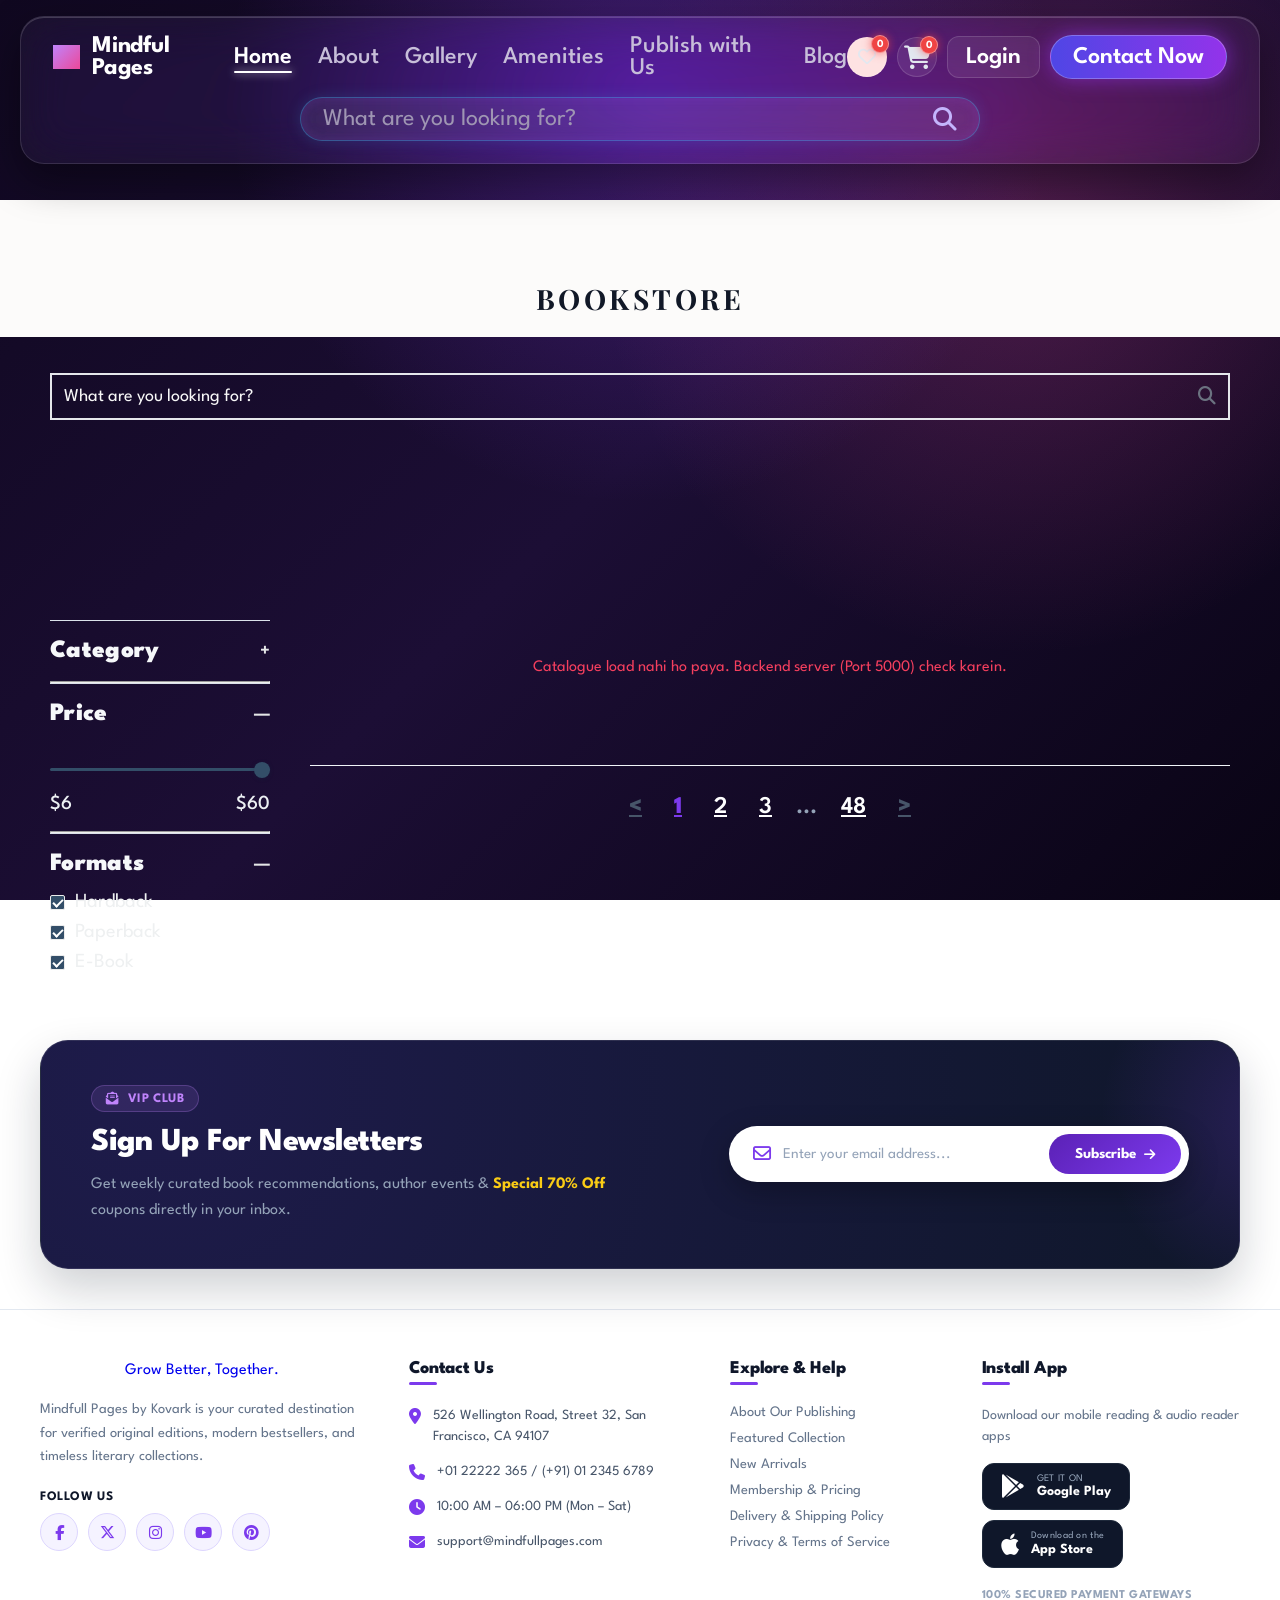
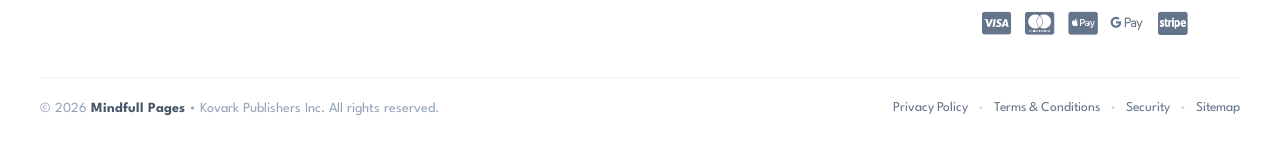
==== commit 45179a9e: "Updatedl" ====
--- a/gallery.html
+++ b/gallery.html
@@ -18,7 +18,7 @@
     <link rel="stylesheet" href="css/home.css" />
     <link rel="stylesheet" href="css/gallery.css" />
     <link rel="stylesheet" href="css/Products.css" />
-    
+    <link rel="stylesheet" href="css/product-details.css" />
     <link rel="stylesheet" href="css/Footer.css" />
 </head>
 
@@ -334,6 +334,8 @@
 
     <!-- JS Modular Controller & Logic -->
     <script src="js/gallery.js"></script>
+    <script src="js/Products.js"></script>
+    <script src="js/product-details.js"></script>
     <script src="js/common.js"></script>
 
   
--- a/css/product-details.css
+++ b/css/product-details.css
@@ -0,0 +1,828 @@
+/* ================= PRODUCT DETAILS PAGE STYLES ================= */
+
+.product-page-main {
+    width: 100%;
+    max-width: 1300px;
+    margin: 110px auto 60px auto;
+    padding: 20px 40px;
+    box-sizing: border-box;
+    font-family: 'League Spartan', sans-serif;
+    color: #102a43;
+}
+
+/* 1. Top Navigation Bar */
+.product-top-nav {
+    display: flex;
+    align-items: center;
+    justify-content: space-between;
+    padding-bottom: 24px;
+    border-bottom: 1px solid #e2e8f0;
+    margin-bottom: 35px;
+    font-size: 18px; /* Requirement: Text 18px */
+}
+
+.breadcrumb a {
+    color: #ffffff;
+    text-decoration: none;
+    font-size: 18px;
+    transition: color 0.2s;
+}
+
+.breadcrumb a:hover {
+    color: #fbfbfc;
+}
+
+.breadcrumb span {
+    color: #ffffff;
+    font-weight: 600;
+    font-size: 18px;
+}
+
+.book-nav-arrows {
+    display: flex;
+    align-items: center;
+    gap: 12px;
+}
+
+.book-arrow-btn {
+    background: transparent;
+    border: none;
+    font-size: 18px; /* Requirement: 18px */
+    font-weight: 600;
+    color: #ffffff;
+    cursor: pointer;
+    transition: color 0.2s;
+}
+
+.book-arrow-btn:hover {
+    color: #102a43;
+}
+
+.book-nav-arrows .divider {
+    color: #cbd5e1;
+    font-size: 18px;
+}
+
+/* 2. Main 2-Column Product Layout */
+.product-core-container {
+    display: flex;
+    gap: 65px;
+    align-items: flex-start;
+}
+
+/* Left Column */
+.product-left-col {
+    flex: 0 0 52%;
+    max-width: 52%;
+}
+
+.detail-book-frame {
+    width: 100%;
+    max-width: 480px;
+    height: 600px;
+    background: #ffffff;
+    box-shadow: 0 15px 40px rgba(16, 42, 67, 0.12);
+    border: 1px solid #e2e8f0;
+    border-radius: 8px;
+    overflow: hidden;
+    display: flex;
+    align-items: center;
+    justify-content: center;
+    margin-bottom: 30px;
+}
+
+.detail-book-frame img {
+    width: 100%;
+    height: 100%;
+    object-fit: cover;
+}
+
+.book-extended-desc p {
+    font-family: 'Lora', serif;
+    font-size: 20px; /* Requirement: P ka 20px */
+    line-height: 1.8;
+    color: #fafafa;
+    margin-bottom: 24px;
+    text-align: justify;
+}
+
+/* Right Column */
+.product-right-col {
+    flex: 1;
+    position: sticky;
+    top: 110px;
+}
+
+.product-title {
+    font-family: 'League Spartan', sans-serif;
+    font-size: 34px; /* Requirement: Heading 24px+ */
+    font-weight: 700;
+    color: #eeeff0;
+    line-height: 1.25;
+    margin: 0 0 10px 0;
+}
+
+.product-sku {
+    font-size: 18px; /* Requirement: 18px */
+    color: #fdfeff;
+    margin-bottom: 22px;
+}
+
+.product-pricing {
+    display: flex;
+    align-items: center;
+    gap: 16px;
+    margin-bottom: 28px;
+}
+
+.detail-orig-price {
+    font-size: 24px;
+    text-decoration: line-through;
+    color: #eff0f1;
+}
+
+.detail-sale-price {
+    font-size: 30px;
+    font-weight: 700;
+    color: #102a43;
+}
+
+/* Quantity Control */
+.qty-block label {
+    display: block;
+    font-size: 18px; /* Requirement: 18px */
+    font-weight: 600;
+    color: #f5f7f8;
+    margin-bottom: 10px;
+}
+
+.qty-control {
+    display: inline-flex;
+    align-items: center;
+    border: 1px solid #cbd5e1;
+    border-radius: 4px;
+    overflow: hidden;
+    margin-bottom: 30px;
+}
+
+.qty-control button {
+    background: #f8fafc;
+    border: none;
+    width: 44px;
+    height: 44px;
+    font-size: 20px;
+    cursor: pointer;
+    color: #efeff0;
+    transition: background 0.2s;
+}
+
+.qty-control button:hover {
+    background: #e2e8f0;
+}
+
+.qty-control input {
+    width: 60px;
+    height: 44px;
+    border: none;
+    text-align: center;
+    font-size: 18px;
+    font-weight: 600;
+    outline: none;
+}
+
+/* Action Buttons */
+.product-actions {
+    display: flex;
+    align-items: center;
+    gap: 16px;
+    margin-bottom: 35px;
+}
+
+.btn-add-to-cart {
+    flex: 1;
+    height: 52px;
+    background: #102a43; /* Dark Navy Color from Screenshot */
+    color: #ffffff;
+    border: none;
+    font-size: 18px; /* Requirement: 18px */
+    font-weight: 700;
+    cursor: pointer;
+    transition: background 0.25s ease;
+}
+
+.btn-add-to-cart:hover {
+    background: #0b1d30;
+}
+
+.btn-wishlist {
+    width: 52px;
+    height: 52px;
+    border: 1px solid #cbd5e1;
+    background: #ffffff;
+    color: #e9e9e9;
+    font-size: 20px;
+    cursor: pointer;
+    display: flex;
+    align-items: center;
+    justify-content: center;
+    transition: all 0.2s;
+}
+
+.btn-wishlist:hover {
+    border-color: #e11d48;
+    color: #e11d48;
+}
+
+/* Accordions */
+.detail-accordions {
+    border-top: 1px solid #e2e8f0;
+}
+
+.acc-item {
+    border-bottom: 1px solid #e2e8f0;
+}
+
+.acc-header {
+    display: flex;
+    align-items: center;
+    justify-content: space-between;
+    padding: 18px 0;
+    cursor: pointer;
+    font-size: 20px; /* Requirement: Subheading */
+    font-weight: 600;
+    color: #fcfeff;
+    user-select: none;
+}
+
+.acc-icon {
+    font-size: 20px;
+    color: #627d98;
+}
+
+.acc-content {
+    display: none;
+    padding-bottom: 18px;
+}
+
+.acc-content p,
+.acc-content li {
+    font-size: 18px; /* Requirement: 18px text */
+    line-height: 1.6;
+    color: #fcfeff;
+    margin-bottom: 8px;
+}
+
+.contents-list {
+    padding-left: 20px;
+}
+
+/* ================= 3. RELATED BOOKS SECTION ================= */
+/* =========================================================
+   RELATED BOOKS CAROUSEL FIX (Cards Sizing & Nav Buttons)
+   ========================================================= */
+
+.related-books-section {
+  width: 100% !important;
+  max-width: 1200px !important;
+  margin: 60px auto 40px auto !important;
+  padding: 0 20px !important;
+  box-sizing: border-box !important;
+}
+
+.related-title {
+  font-size: 1.5rem !important;
+  font-weight: 700 !important;
+  color: #ffffff !important;
+  text-align: center !important;
+  margin-bottom: 24px !important;
+}
+
+/* Wrapper containing Prev Button + Track + Next Button */
+.related-carousel-wrapper {
+  position: relative !important;
+  display: flex !important;
+  align-items: center !important;
+  justify-content: space-between !important;
+  gap: 16px !important;
+  width: 100% !important;
+}
+
+/* Scrollable Horizontal Track */
+.related-books-track,
+#relatedTrack {
+  display: flex !important;
+  flex-direction: row !important;
+  flex-wrap: nowrap !important; /* Ek hi line me rahenge */
+  overflow-x: auto !important;
+  overflow-y: hidden !important;
+  scroll-behavior: smooth !important;
+  gap: 20px !important;
+  padding: 10px 4px 20px 4px !important;
+  flex: 1 !important;
+  width: 100% !important;
+  
+  /* Scrollbar hide */
+  scrollbar-width: none !important;
+  -ms-overflow-style: none !important;
+}
+
+.related-books-track::-webkit-scrollbar,
+#relatedTrack::-webkit-scrollbar {
+  display: none !important;
+}
+
+/* Single Book Card - Exact 200px Fixed Size */
+.rel-book-card {
+  flex: 0 0 200px !important; /* Sikudega ya failega nahi */
+  width: 200px !important;
+  min-width: 200px !important;
+  max-width: 200px !important;
+  background: rgba(255, 255, 255, 0.04) !important;
+  border: 1px solid rgba(255, 255, 255, 0.1) !important;
+  border-radius: 12px !important;
+  overflow: hidden !important;
+  display: flex !important;
+  flex-direction: column !important;
+  transition: transform 0.25s ease, box-shadow 0.25s ease !important;
+  box-sizing: border-box !important;
+}
+
+.rel-book-card:hover {
+  transform: translateY(-6px) !important;
+  box-shadow: 0 14px 28px rgba(0, 0, 0, 0.4) !important;
+  border-color: rgba(99, 102, 241, 0.5) !important;
+}
+
+/* Cover Image Box (Image ko 250px me lock karega) */
+.rel-img-box {
+  width: 100% !important;
+  height: 250px !important;
+  max-height: 250px !important;
+  overflow: hidden !important;
+  background: #090214 !important;
+  position: relative !important;
+}
+
+.rel-img-box img {
+  width: 100% !important;
+  height: 100% !important;
+  max-width: 100% !important;
+  max-height: 100% !important;
+  object-fit: cover !important; /* Image crop hokar clean fit hogi */
+  display: block !important;
+}
+
+/* Book Details Text */
+.rel-info-box {
+  padding: 12px !important;
+  display: flex !important;
+  flex-direction: column !important;
+  gap: 4px !important;
+  background: #110524 !important;
+}
+
+.rel-book-title {
+  margin: 0 !important;
+  font-size: 0.92rem !important;
+  font-weight: 600 !important;
+  color: #ffffff !important;
+  white-space: nowrap !important;
+  overflow: hidden !important;
+  text-overflow: ellipsis !important;
+}
+
+.rel-book-title a {
+  color: #ffffff !important;
+  text-decoration: none !important;
+}
+
+.rel-book-title a:hover {
+  color: #a5b4fc !important;
+}
+
+.rel-author {
+  font-size: 0.8rem !important;
+  color: #94a3b8 !important;
+  white-space: nowrap !important;
+  overflow: hidden !important;
+  text-overflow: ellipsis !important;
+}
+
+.rel-price-row {
+  display: flex !important;
+  align-items: center !important;
+  gap: 8px !important;
+  margin-top: 4px !important;
+}
+
+.rel-sale-price {
+  color: #6366f1 !important;
+  font-weight: 700 !important;
+  font-size: 0.95rem !important;
+}
+
+.rel-old-price {
+  color: #64748b !important;
+  text-decoration: line-through !important;
+  font-size: 0.82rem !important;
+}
+
+/* < and > Navigation Buttons */
+.related-nav-btn {
+  width: 44px !important;
+  height: 44px !important;
+  min-width: 44px !important;
+  border-radius: 50% !important;
+  background: rgba(255, 255, 255, 0.1) !important;
+  border: 1px solid rgba(255, 255, 255, 0.2) !important;
+  color: #ffffff !important;
+  font-size: 1.4rem !important;
+  font-weight: bold !important;
+  display: flex !important;
+  align-items: center !important;
+  justify-content: center !important;
+  cursor: pointer !important;
+  z-index: 20 !important;
+  flex-shrink: 0 !important;
+  transition: all 0.2s ease !important;
+}
+
+.related-nav-btn:hover {
+  background: #6366f1 !important;
+  border-color: #6366f1 !important;
+  transform: scale(1.1) !important;
+}
+/* ================= QUICK VIEW OVERLAY STYLES FOR GALLERY ================= */
+.book-cover-frame {
+    position: relative;
+}
+
+.quick-view-btn {
+    position: absolute;
+    bottom: 20px;
+    left: 50%;
+    transform: translateX(-50%);
+    background: rgba(255, 255, 255, 0.95);
+    color: #102a43;
+    padding: 8px 18px;
+    font-size: 16px;
+    font-weight: 700;
+    border-radius: 30px;
+    text-decoration: none;
+    box-shadow: 0 4px 12px rgba(0, 0, 0, 0.15);
+    opacity: 0;
+    visibility: hidden;
+    transition: all 0.25s ease;
+}
+
+.gallery-book-card:hover .quick-view-btn {
+    opacity: 1;
+    visibility: visible;
+}
+
+.btn-card-add-cart {
+    margin-top: 10px;
+    width: 100%;
+    padding: 8px 12px;
+    background: #102a43;
+    color: #ffffff;
+    border: none;
+    font-size: 15px;
+    font-weight: 700;
+    cursor: pointer;
+    border-radius: 2px;
+    display: none;
+}
+
+.gallery-book-card:hover .btn-card-add-cart {
+    display: block;
+}
+
+/* ================= WISHLIST & CART INTERACTION ================= */
+
+/* Heart Button Active (Red Fill on Wishlisted) */
+.btn-wishlist {
+    width: 52px;
+    height: 52px;
+    border: 1px solid #cbd5e1;
+    background: #ffffff;
+    color: #102a43;
+    font-size: 22px;
+    cursor: pointer;
+    border-radius: 4px;
+    display: flex;
+    align-items: center;
+    justify-content: center;
+    transition: all 0.25s ease;
+}
+
+.btn-wishlist:hover {
+    border-color: #ef4444;
+    color: #ef4444;
+}
+
+.btn-wishlist.active {
+    background-color: #fee2e2;
+    border-color: #ef4444;
+    color: #ef4444;
+}
+
+.btn-wishlist.active i {
+    font-weight: 900; /* Solid Red Heart */
+}
+
+/* Badge Counter for Nav Icons */
+.btn-nav-icon {
+    position: relative;
+    display: inline-flex;
+    align-items: center;
+    justify-content: center;
+    text-decoration: none;
+    color: #334155;
+    font-size: 18px;
+    width: 40px;
+    height: 40px;
+    border-radius: 50%;
+    transition: background 0.2s;
+}
+
+.btn-nav-icon:hover {
+    background: #f1f5f9;
+}
+
+.cart-badge-count {
+    position: absolute;
+    top: -2px;
+    right: -2px;
+    background-color: #ef4444;
+    color: #ffffff;
+    font-size: 11px;
+    font-weight: 700;
+    min-width: 18px;
+    height: 18px;
+    border-radius: 50%;
+    display: flex;
+    align-items: center;
+    justify-content: center;
+    padding: 0 4px;
+    line-height: 1;
+}
+
+/* Shop Toast Popup */
+.shop-toast {
+    position: fixed;
+    bottom: 30px;
+    right: 30px;
+    background: #102a43;
+    color: #ffffff;
+    padding: 14px 24px;
+    border-radius: 8px;
+    font-size: 16px;
+    font-weight: 600;
+    box-shadow: 0 10px 25px rgba(0, 0, 0, 0.25);
+    opacity: 0;
+    visibility: hidden;
+    transform: translateY(20px);
+    transition: all 0.3s cubic-bezier(0.4, 0, 0.2, 1);
+    z-index: 9999;
+    display: flex;
+    align-items: center;
+    gap: 10px;
+}
+
+.shop-toast.show {
+    opacity: 1;
+    visibility: visible;
+    transform: translateY(0);
+}
+
+/* Responsive */
+@media (max-width: 992px) {
+    .product-core-container {
+        flex-direction: column;
+        gap: 40px;
+    }
+    .product-left-col,
+    .product-right-col {
+        flex: 0 0 100%;
+        max-width: 100%;
+    }
+    .related-books-track {
+        grid-template-columns: repeat(2, 1fr);
+    }
+}
+
+
+/* ================= 1. NAVBAR HEART ICON (Mockup Match) ================= */
+.nav-wishlist-icon {
+    background: #fee2e2 !important;
+    color: #ef4444 !important;
+    border: none;
+    cursor: pointer;
+    border-radius: 50%;
+    width: 40px;
+    height: 40px;
+    display: inline-flex;
+    align-items: center;
+    justify-content: center;
+    position: relative;
+    transition: transform 0.2s ease;
+}
+
+.nav-wishlist-icon:hover {
+    transform: scale(1.08);
+}
+
+.nav-wishlist-icon i {
+    font-size: 18px;
+    color: #ef4444;
+}
+
+/* Red counter badge */
+.nav-wishlist-icon .cart-badge-count {
+    position: absolute;
+    top: -3px;
+    right: -3px;
+    background: #ef4444;
+    color: #ffffff;
+    font-size: 11px;
+    font-weight: 700;
+    min-width: 18px;
+    height: 18px;
+    border-radius: 50%;
+    display: flex;
+    align-items: center;
+    justify-content: center;
+}
+
+/* ================= 2. BACKGROUND DIM OVERLAY ================= */
+.drawer-overlay {
+    position: fixed;
+    top: 0;
+    left: 0;
+    width: 100vw;
+    height: 100vh;
+    background: rgba(15, 23, 42, 0.4);
+    backdrop-filter: blur(2px);
+    z-index: 1050;
+    opacity: 0;
+    visibility: hidden;
+    transition: all 0.3s ease;
+}
+
+.drawer-overlay.active {
+    opacity: 1;
+    visibility: visible;
+}
+
+/* ================= 3. WISHLIST SLIDE-OUT DRAWER ================= */
+.wishlist-drawer {
+    position: fixed;
+    top: 0;
+    right: -420px; /* Hidden offscreen initially */
+    width: 380px;
+    max-width: 90vw;
+    height: 100vh;
+    background: #ffffff;
+    box-shadow: -10px 0 35px rgba(0, 0, 0, 0.15);
+    z-index: 1100;
+    display: flex;
+    flex-direction: column;
+    transition: right 0.35s cubic-bezier(0.4, 0, 0.2, 1);
+    box-sizing: border-box;
+}
+
+.wishlist-drawer.open {
+    right: 0; /* Slide in */
+}
+
+/* Drawer Header */
+.wishlist-drawer-header {
+    display: flex;
+    align-items: center;
+    justify-content: space-between;
+    padding: 24px 20px;
+    border-bottom: 1px solid #f1f5f9;
+}
+
+.wishlist-drawer-title {
+    font-size: 20px;
+    font-weight: 700;
+    color: #102a43;
+    margin: 0;
+}
+
+.btn-close-drawer {
+    background: transparent;
+    border: none;
+    font-size: 22px;
+    color: #64748b;
+    cursor: pointer;
+    transition: color 0.2s;
+}
+
+.btn-close-drawer:hover {
+    color: #0f172a;
+}
+
+/* Wishlist Item List Container */
+.wishlist-items-list {
+    flex: 1;
+    overflow-y: auto;
+    padding: 16px 20px;
+    display: flex;
+    flex-direction: column;
+    gap: 18px;
+}
+
+/* Individual Item Card (Exact Mockup Match) */
+.wish-card-item {
+    display: flex;
+    gap: 14px;
+    padding-bottom: 16px;
+    border-bottom: 1px solid #f1f5f9;
+    align-items: flex-start;
+}
+
+.wish-card-thumb {
+    width: 75px;
+    height: 105px;
+    flex-shrink: 0;
+    border-radius: 4px;
+    overflow: hidden;
+    box-shadow: 0 3px 8px rgba(0, 0, 0, 0.08);
+}
+
+.wish-card-thumb img {
+    width: 100%;
+    height: 100%;
+    object-fit: cover;
+}
+
+.wish-card-info {
+    flex: 1;
+    display: flex;
+    flex-direction: column;
+}
+
+.wish-card-header {
+    display: flex;
+    justify-content: space-between;
+    align-items: flex-start;
+    gap: 8px;
+}
+
+.wish-card-title {
+    font-size: 16px;
+    font-weight: 700;
+    color: #102a43;
+    margin: 0;
+    line-height: 1.3;
+}
+
+.btn-wish-delete {
+    background: transparent;
+    border: none;
+    color: #94a3b8;
+    cursor: pointer;
+    font-size: 16px;
+    padding: 0;
+    transition: color 0.2s;
+}
+
+.btn-wish-delete:hover {
+    color: #ef4444;
+}
+
+.wish-card-price {
+    font-size: 16px;
+    font-weight: 700;
+    color: #102a43;
+    margin: 6px 0 10px 0;
+}
+
+/* "Move to Cart" Navy Blue Button */
+.btn-move-cart {
+    background: #102a43;
+    color: #ffffff;
+    border: none;
+    border-radius: 4px;
+    padding: 8px 12px;
+    font-size: 14px;
+    font-weight: 700;
+    cursor: pointer;
+    text-align: center;
+    transition: background 0.2s ease;
+}
+
+.btn-move-cart:hover {
+    background: #1e3a5f;
+}
+
+.wishlist-empty-msg {
+    text-align: center;
+    color: #94a3b8;
+    font-size: 16px;
+    margin-top: 50px;
+}
+
